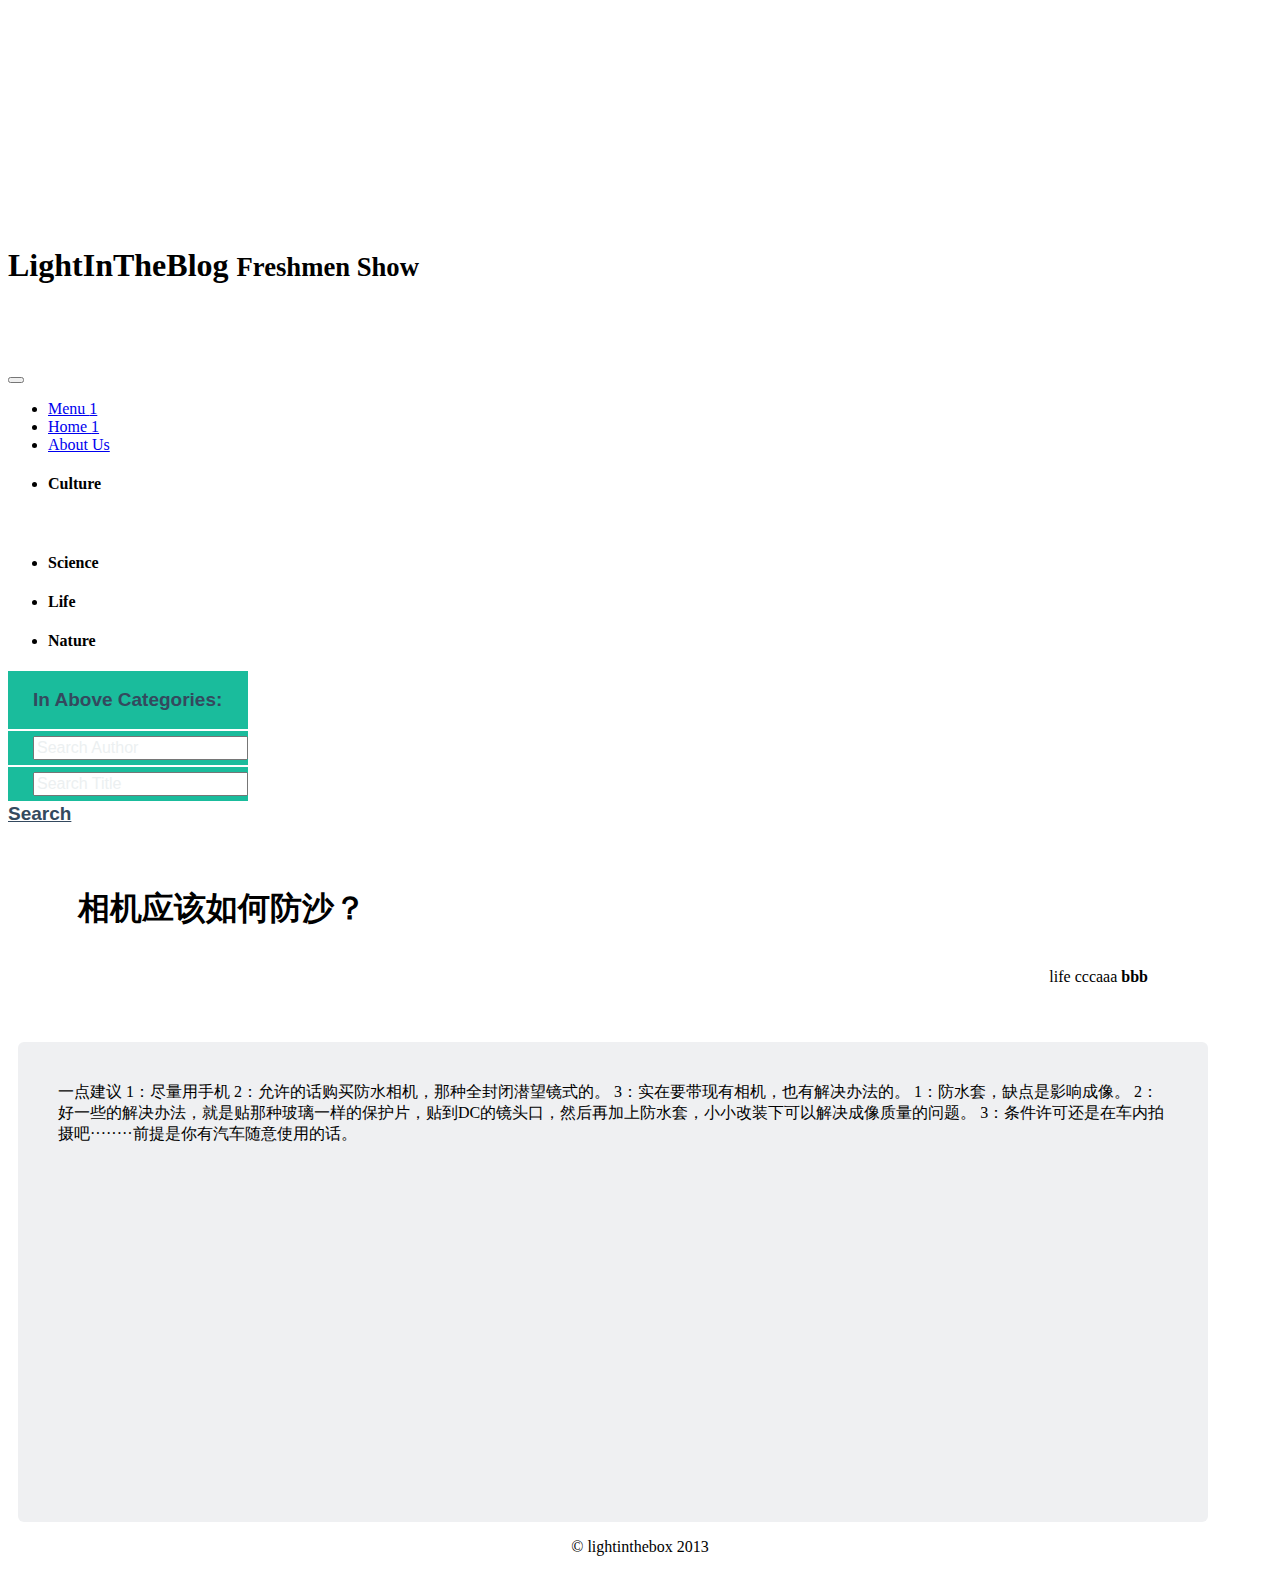
==== template/article/article.html @ 081f71cb "change something" ====
<!DOCTYPE html>
<html lang="en">
  <head>
    <meta charset="utf-8">
    <title>LightInTheBlog-FreshmenShow</title>
    <meta name="viewport" content="width=device-width, initial-scale=1.0">

    <!-- Loading Bootstrap -->
    <link href="bootstrap/css/bootstrap.css" rel="stylesheet">

    <!-- Loading Flat UI -->
    <link href="css/flat-ui.css" rel="stylesheet">

    <!-- HTML5 shim, for IE6-8 support of HTML5 elements. All other JS at the end of file. -->
    <!--[if lt IE 9]>
      <script src="js/html5shiv.js"></script>
    <![endif]-->
        <style>
            .container, .navbar-static-top .container, .navbar-fixed-top .container, .navbar-fixed-bottom .container {
                width: 1200px;
            }
            .span15{
                width:1200px;
            }
            
            .demo-logo .logo {
                background: url("images/icons/Book.png") no-repeat scroll center 0 / 200px 200px transparent;
                height: 200px;
                margin: 0 auto 26px;
                overflow: hidden;
                text-indent: -9999em;
                width: 256px;
            }
            .demo-headline{
                padding-bottom: 60px;
            }
            .demo-filter{
                width:240px;
            }
            
            
            .todo li:first-child {
                -webkit-border-radius: 6px 6px 0 0;
                -moz-border-radius: 6px 6px 0 0;
                border-radius: 6px 6px 0 0;
                padding-bottom: 18px;
            }
            .search-spacer {
                padding: 18px 25px;
                background-color: #1ABC9C;
                font: 19px Lato, sans-serif;
                font-weight: bold;
                color: #34495e;
            }
            .search-field .todo-search {
                border-radius: 0;
                padding: 5px 25px;
                margin: 2px 0;
                background: #1abc9c;
            }
            input.todo-search-field{
                font-size: 16px;
            }
            .todo-search:before {
                content: '';
            }
            .search-field .btn{
                -webkit-border-radius: 0 0 6px 6px;
                -moz-border-radius: 0 0 6px 6px;
                border-radius: 0 0 6px 6px;
                color: #34495e;
                font: 19px Lato, sans-serif;
                font-weight: bold;
            }
            input[type="search"]::-webkit-input-placeholder {
              color: #ECF0F1;
            }
            input[type="search"]:-moz-placeholder {
              color: #ECF0F1;
            }
            input[type="search"]:-ms-input-placeholder {
              color: #ECF0F1;
            }​
            .demo-tiles .span12 .span3{
                width: 293px;
                margin: 0 10px 10px 10px;
            }
            .container-fluid{
                padding-left: 10px;
                padding-right: 0;
            }
            .hero-unit{
                padding: 40px 60px 90px 60px;
            }
            .row-fluid .offset6 {
                float:right;
            }
            section.content{
                background-color: #eff0f2;
                border-radius:6px;
                padding: 40px;
                min-height: 400px;
            }
            footer {
                text-align: center;
            }
            </style>
  </head>
<body>
    <div class="container">
        <div class="demo-headline">
            <h1 class="demo-logo">
              <div class="logo"></div>
              LightInTheBlog
              <small>Freshmen Show</small>
            </h1>
        </div> <!-- /demo-headline -->

        <div class="row demo-row">
            <div class="span15">
              <div class="navbar navbar-inverse">
                <div class="navbar-inner">
                  <div class="container">
                    <button type="button" class="btn btn-navbar" data-toggle="collapse" data-target="#nav-collapse-01"></button>
                    <div class="nav-collapse collapse" id="nav-collapse-01">
                      <ul class="nav">
                        <li>
                          <a href="#fakelink">
                            Menu
                            <span class="navbar-unread">1</span>
                          </a>
                        </li>
                        <li class="active">
                          <a href="#fakelink">
                            Home
                            <span class="navbar-unread">1</span>
                          </a>
                        </li>
                        <li>
                          <a href="#fakelink">
                            About Us
                          </a>
                        </li>
                      </ul>
                    </div><!--/.nav -->
                  </div>
                </div>
              </div>
            </div>
        </div> <!-- /row -->
        
        <div class="row demo-tiles">
            <div class="span3 demo-filter">
                <div class="todo mrm">
                    
                    <ul>
                        <li class="">
                            <div class="todo-content">
                                <h4 class="todo-name">
                                    <strong>Culture</strong>
                                </h4>
                            </div>
                        </li>
                        
                        <li class="">
                            <div class="todo-content">
                                <h4 class="todo-name">
                                    <strong>Science</strong>
                                </h4>
                            </div>
                        </li>
                        
                        <li class="">
                            <div class="todo-content">
                                <h4 class="todo-name">
                                    <strong>Life</strong>
                                </h4>
                            </div>
                        </li>
                        
                        <li class="">
                            <div class="todo-content">
                                <h4 class="todo-name">
                                    <strong>Nature</strong>
                                </h4>
                            </div>
                        </li>
                    </ul>
                    <div class="search-field">
                        <div class="search-spacer">
                            In Above Categories:
                        </div>
                        <div class="todo-search">
                            <input type="search" placeholder="Search Author" value="" class="todo-search-field">
                        </div>
                        <div class="todo-search">
                            <input type="search" placeholder="Search Title" value="" class="todo-search-field">
                        </div>
                        <a href="#" class="btn btn-primary btn-block btn-large">Search</a>
                    </div>
                </div>
            </div>
            <div class="span12">
                <div class="container-fluid">
                  <div class="row-fluid">
                    <article class="span12">
                      <div class="hero-unit">
                        <p class="error none text-error"></p>
                        <h1 class="caption">相机应该如何防沙？</h1>
                        <p class="author offset6">
                          <span class="small">aaa</span>
                          <strong class="text"> bbb               
                          </strong>
                        </p>
                        <p class="category offset6">
                          <span class="small">life</span>
                          <span class="text">ccc</span>
                        </p>
                      </div>
                      <section class="content">
                        一点建议
                        1：尽量用手机
                        2：允许的话购买防水相机，那种全封闭潜望镜式的。
                        3：实在要带现有相机，也有解决办法的。
                        1：防水套，缺点是影响成像。
                        2：好一些的解决办法，就是贴那种玻璃一样的保护片，贴到DC的镜头口，然后再加上防水套，小小改装下可以解决成像质量的问题。
                        3：条件许可还是在车内拍摄吧········前提是你有汽车随意使用的话。                      
                      </section><!--/span-->            
                    </article><!--/span-->
                  </div><!--/row-->
            </div>
        </div>
        </div> <!-- /tiles -->
    </div>
    <footer>
        <p>&copy; lightinthebox 2013</p>
    </footer>
    <!-- Load JS here for greater good =============================-->
    <script src="js/jquery-1.8.3.min.js"></script>
    <script src="js/application.js"></script>
  </body>
</html>
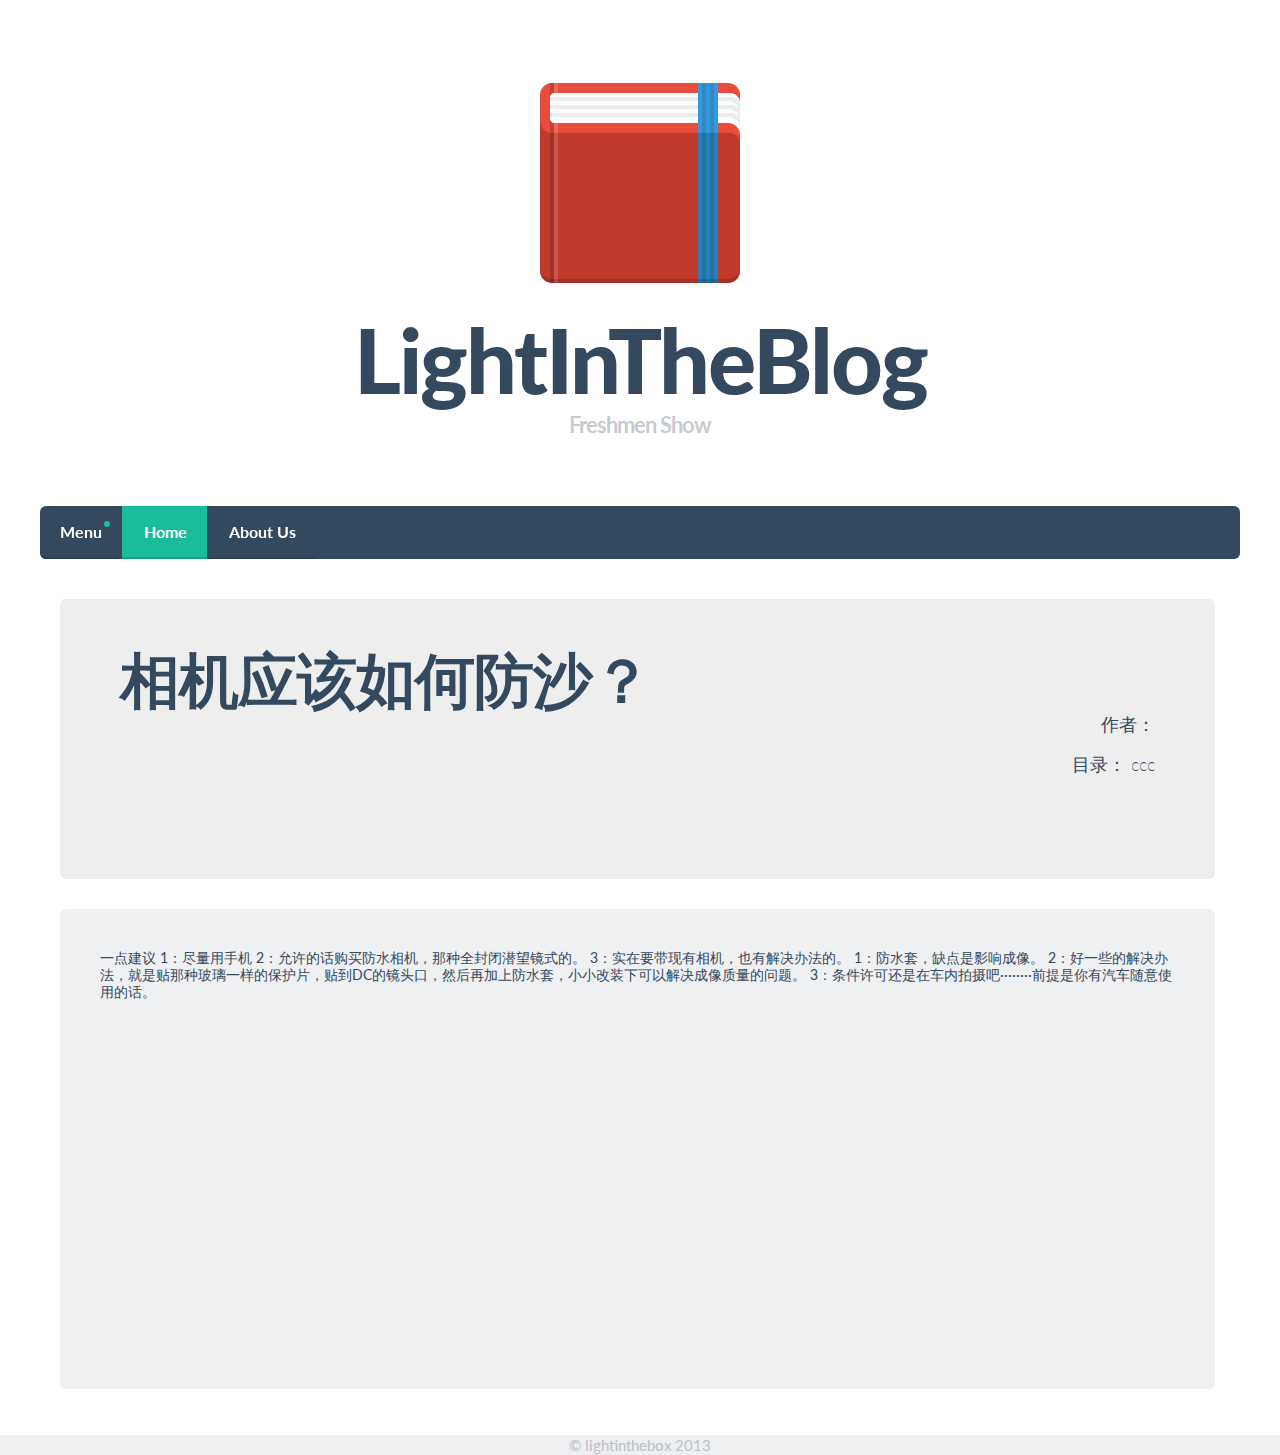
==== commit 2853aaeb: "change" ====
--- a/template/article/article.html
+++ b/template/article/article.html
@@ -6,105 +6,16 @@
     <meta name="viewport" content="width=device-width, initial-scale=1.0">
 
     <!-- Loading Bootstrap -->
-    <link href="bootstrap/css/bootstrap.css" rel="stylesheet">
+    <link href="../lib/css/bootstrap.css" rel="stylesheet">
 
     <!-- Loading Flat UI -->
-    <link href="css/flat-ui.css" rel="stylesheet">
+    <link href="../lib/css/flat-ui.css" rel="stylesheet">
 
     <!-- HTML5 shim, for IE6-8 support of HTML5 elements. All other JS at the end of file. -->
     <!--[if lt IE 9]>
       <script src="js/html5shiv.js"></script>
     <![endif]-->
-        <style>
-            .container, .navbar-static-top .container, .navbar-fixed-top .container, .navbar-fixed-bottom .container {
-                width: 1200px;
-            }
-            .span15{
-                width:1200px;
-            }
-            
-            .demo-logo .logo {
-                background: url("images/icons/Book.png") no-repeat scroll center 0 / 200px 200px transparent;
-                height: 200px;
-                margin: 0 auto 26px;
-                overflow: hidden;
-                text-indent: -9999em;
-                width: 256px;
-            }
-            .demo-headline{
-                padding-bottom: 60px;
-            }
-            .demo-filter{
-                width:240px;
-            }
-            
-            
-            .todo li:first-child {
-                -webkit-border-radius: 6px 6px 0 0;
-                -moz-border-radius: 6px 6px 0 0;
-                border-radius: 6px 6px 0 0;
-                padding-bottom: 18px;
-            }
-            .search-spacer {
-                padding: 18px 25px;
-                background-color: #1ABC9C;
-                font: 19px Lato, sans-serif;
-                font-weight: bold;
-                color: #34495e;
-            }
-            .search-field .todo-search {
-                border-radius: 0;
-                padding: 5px 25px;
-                margin: 2px 0;
-                background: #1abc9c;
-            }
-            input.todo-search-field{
-                font-size: 16px;
-            }
-            .todo-search:before {
-                content: '';
-            }
-            .search-field .btn{
-                -webkit-border-radius: 0 0 6px 6px;
-                -moz-border-radius: 0 0 6px 6px;
-                border-radius: 0 0 6px 6px;
-                color: #34495e;
-                font: 19px Lato, sans-serif;
-                font-weight: bold;
-            }
-            input[type="search"]::-webkit-input-placeholder {
-              color: #ECF0F1;
-            }
-            input[type="search"]:-moz-placeholder {
-              color: #ECF0F1;
-            }
-            input[type="search"]:-ms-input-placeholder {
-              color: #ECF0F1;
-            }​
-            .demo-tiles .span12 .span3{
-                width: 293px;
-                margin: 0 10px 10px 10px;
-            }
-            .container-fluid{
-                padding-left: 10px;
-                padding-right: 0;
-            }
-            .hero-unit{
-                padding: 40px 60px 90px 60px;
-            }
-            .row-fluid .offset6 {
-                float:right;
-            }
-            section.content{
-                background-color: #eff0f2;
-                border-radius:6px;
-                padding: 40px;
-                min-height: 400px;
-            }
-            footer {
-                text-align: center;
-            }
-            </style>
+    <link rel="stylesheet" href="article.css">
   </head>
 <body>
     <div class="container">
@@ -150,93 +61,36 @@
         </div> <!-- /row -->
         
         <div class="row demo-tiles">
-            <div class="span3 demo-filter">
-                <div class="todo mrm">
-                    
-                    <ul>
-                        <li class="">
-                            <div class="todo-content">
-                                <h4 class="todo-name">
-                                    <strong>Culture</strong>
-                                </h4>
-                            </div>
-                        </li>
-                        
-                        <li class="">
-                            <div class="todo-content">
-                                <h4 class="todo-name">
-                                    <strong>Science</strong>
-                                </h4>
-                            </div>
-                        </li>
-                        
-                        <li class="">
-                            <div class="todo-content">
-                                <h4 class="todo-name">
-                                    <strong>Life</strong>
-                                </h4>
-                            </div>
-                        </li>
-                        
-                        <li class="">
-                            <div class="todo-content">
-                                <h4 class="todo-name">
-                                    <strong>Nature</strong>
-                                </h4>
-                            </div>
-                        </li>
-                    </ul>
-                    <div class="search-field">
-                        <div class="search-spacer">
-                            In Above Categories:
-                        </div>
-                        <div class="todo-search">
-                            <input type="search" placeholder="Search Author" value="" class="todo-search-field">
-                        </div>
-                        <div class="todo-search">
-                            <input type="search" placeholder="Search Title" value="" class="todo-search-field">
-                        </div>
-                        <a href="#" class="btn btn-primary btn-block btn-large">Search</a>
-                    </div>
-                </div>
-            </div>
-            <div class="span12">
-                <div class="container-fluid">
-                  <div class="row-fluid">
-                    <article class="span12">
-                      <div class="hero-unit">
-                        <p class="error none text-error"></p>
-                        <h1 class="caption">相机应该如何防沙？</h1>
-                        <p class="author offset6">
-                          <span class="small">aaa</span>
-                          <strong class="text"> bbb               
-                          </strong>
-                        </p>
-                        <p class="category offset6">
-                          <span class="small">life</span>
-                          <span class="text">ccc</span>
-                        </p>
-                      </div>
-                      <section class="content">
-                        一点建议
-                        1：尽量用手机
-                        2：允许的话购买防水相机，那种全封闭潜望镜式的。
-                        3：实在要带现有相机，也有解决办法的。
-                        1：防水套，缺点是影响成像。
-                        2：好一些的解决办法，就是贴那种玻璃一样的保护片，贴到DC的镜头口，然后再加上防水套，小小改装下可以解决成像质量的问题。
-                        3：条件许可还是在车内拍摄吧········前提是你有汽车随意使用的话。                      
-                      </section><!--/span-->            
-                    </article><!--/span-->
-                  </div><!--/row-->
-            </div>
-        </div>
+            <article>
+              <div class="hero-unit">
+                <p class="error none text-error"></p>
+                <h1 class="caption">相机应该如何防沙？</h1>
+                <p class="author offset6">
+                  <span class="small">作者：</span>
+                  <strong class="text"></strong>
+                </p>
+                <p class="category offset6">
+                  <span class="small">目录：</span>
+                  <span class="text">ccc</span>
+                </p>
+              </div>
+              <section class="content">
+                一点建议
+                1：尽量用手机
+                2：允许的话购买防水相机，那种全封闭潜望镜式的。
+                3：实在要带现有相机，也有解决办法的。
+                1：防水套，缺点是影响成像。
+                2：好一些的解决办法，就是贴那种玻璃一样的保护片，贴到DC的镜头口，然后再加上防水套，小小改装下可以解决成像质量的问题。
+                3：条件许可还是在车内拍摄吧········前提是你有汽车随意使用的话。                      
+              </section><!--/span-->            
+            </article><!--/span-->
         </div> <!-- /tiles -->
     </div>
     <footer>
         <p>&copy; lightinthebox 2013</p>
     </footer>
     <!-- Load JS here for greater good =============================-->
-    <script src="js/jquery-1.8.3.min.js"></script>
-    <script src="js/application.js"></script>
+    <script src="../lib/js/jquery.js"></script>    
+    <script src="article.js"></script>
   </body>
 </html>
--- a/template/lib/css/flat-ui.css
+++ b/template/lib/css/flat-ui.css
@@ -0,0 +1,3859 @@
+@import url("https://fonts.googleapis.com/css?family=Lato:400,700,700italic,900,400italic,300");
+@font-face {
+  font-family: 'Flat-UI-Icons';
+  src: url('../fonts/Flat-UI-Icons.eot');
+  src: url('../fonts/Flat-UI-Icons.eot?#iefix') format('embedded-opentype'), url('../fonts/Flat-UI-Icons.woff') format('woff'), url('../fonts/Flat-UI-Icons.ttf') format('truetype'), url('../fonts/Flat-UI-Icons.svg#Flat-UI-Icons') format('svg');
+  font-weight: normal;
+  font-style: normal;
+}
+/* Use the following CSS code if you want to use data attributes for inserting your icons */
+[data-icon]:before {
+  font-family: 'Flat-UI-Icons';
+  content: attr(data-icon);
+  speak: none;
+  font-weight: normal;
+  font-variant: normal;
+  text-transform: none;
+  -webkit-font-smoothing: antialiased;
+}
+/* Use the following CSS code if you want to have a class per icon */
+/*
+Instead of a list of all class selectors,
+you can use the generic selector below, but it's slower:
+[class*="fui-"] {
+*/
+.fui-arrow-right,
+.fui-arrow-left,
+.fui-cmd,
+.fui-check-inverted,
+.fui-heart,
+.fui-location,
+.fui-plus,
+.fui-check,
+.fui-cross,
+.fui-list,
+.fui-new,
+.fui-video,
+.fui-photo,
+.fui-volume,
+.fui-time,
+.fui-eye,
+.fui-chat,
+.fui-search,
+.fui-user,
+.fui-mail,
+.fui-lock,
+.fui-gear,
+.fui-radio-unchecked,
+.fui-radio-checked,
+.fui-checkbox-unchecked,
+.fui-checkbox-checked,
+.fui-calendar-solid,
+.fui-pause,
+.fui-play,
+.fui-check-inverted-2 {
+  display: inline-block;
+  font-family: 'Flat-UI-Icons';
+  speak: none;
+  font-style: normal;
+  font-weight: normal;
+  font-variant: normal;
+  text-transform: none;
+  -webkit-font-smoothing: antialiased;
+}
+.fui-arrow-right:before {
+  content: "\e02c";
+}
+.fui-arrow-left:before {
+  content: "\e02d";
+}
+.fui-cmd:before {
+  content: "\e02f";
+}
+.fui-check-inverted:before {
+  content: "\e006";
+}
+.fui-heart:before {
+  content: "\e007";
+}
+.fui-location:before {
+  content: "\e008";
+}
+.fui-plus:before {
+  content: "\e009";
+}
+.fui-check:before {
+  content: "\e00a";
+}
+.fui-cross:before {
+  content: "\e00b";
+}
+.fui-list:before {
+  content: "\e00c";
+}
+.fui-new:before {
+  content: "\e00d";
+}
+.fui-video:before {
+  content: "\e00e";
+}
+.fui-photo:before {
+  content: "\e00f";
+}
+.fui-volume:before {
+  content: "\e010";
+}
+.fui-time:before {
+  content: "\e011";
+}
+.fui-eye:before {
+  content: "\e012";
+}
+.fui-chat:before {
+  content: "\e013";
+}
+.fui-search:before {
+  content: "\e01c";
+}
+.fui-user:before {
+  content: "\e01d";
+}
+.fui-mail:before {
+  content: "\e01e";
+}
+.fui-lock:before {
+  content: "\e01f";
+}
+.fui-gear:before {
+  content: "\e024";
+}
+.fui-radio-unchecked:before {
+  content: "\e02b";
+}
+.fui-radio-checked:before {
+  content: "\e032";
+}
+.fui-checkbox-unchecked:before {
+  content: "\e033";
+}
+.fui-checkbox-checked:before {
+  content: "\e034";
+}
+.fui-calendar-solid:before {
+  content: "\e022";
+}
+.fui-pause:before {
+  content: "\e03b";
+}
+.fui-play:before {
+  content: "\e03c";
+}
+.fui-check-inverted-2:before {
+  content: "\e000";
+}
+/* 62px */
+/* 52px */
+/* 40px */
+/* 29px */
+/* 28px */
+/* 24px */
+.inline-block {
+  display: inline-block;
+  zoom: 1;
+  *display: inline;
+}
+.clearfix {
+  *zoom: 1;
+}
+.clearfix:before,
+.clearfix:after {
+  display: table;
+  content: "";
+}
+.clearfix:after {
+  clear: both;
+}
+.drop-ie-gradient {
+  filter: unquote("progid:DXImageTransform.Microsoft.gradient(enabled = false)");
+}
+.dropdown-arrow-inverse {
+  border-bottom-color: #34495e !important;
+  border-top-color: #34495e !important;
+}
+.demo-headline {
+  padding: 73px 0 110px;
+  text-align: center;
+}
+.demo-logo {
+  font-size: 90px;
+  font-weight: 900;
+  letter-spacing: -2px;
+  line-height: 100px;
+}
+.demo-logo small {
+  color: rgba(52, 73, 94, 0.30000000000000004);
+  display: block;
+  font-size: 22px;
+  font-weight: 700;
+  letter-spacing: -1px;
+  padding-top: 5px;
+}
+.demo-row {
+  margin-bottom: 20px;
+}
+.demo-panel-title {
+  margin-bottom: 20px;
+  padding-top: 20px;
+}
+.demo-panel-title small {
+  color: #798795;
+  font-size: inherit;
+  font-weight: 400;
+}
+.demo-navigation {
+  margin-bottom: -4px;
+  margin-top: -10px;
+}
+.demo-pager {
+  margin-top: -10px;
+}
+.demo-tooltips {
+  height: 126px;
+}
+.demo-tooltips .tooltip {
+  left: -8px !important;
+  position: relative !important;
+  top: -8px !important;
+}
+.demo-headings {
+  margin-bottom: 12px;
+}
+.demo-tiles {
+  margin-bottom: 46px;
+}
+.demo-icons {
+  font-size: 32px;
+  margin-left: -20px;
+  padding-left: 20px;
+}
+.demo-icons .demo-content {
+  margin: 0 0 0 -35px;
+}
+.demo-icons .demo-content > span {
+  display: inline-block;
+  margin: 0 0 32px 35px;
+  width: 24px;
+  font-size: 24px;
+}
+.demo-icons-tooltip {
+  bottom: 0;
+  color: #c2c8cf;
+  font-size: 12px;
+  left: 100%;
+  margin-left: 0 !important;
+  position: absolute;
+  width: 80px;
+}
+.demo-illustrations .demo-content {
+  margin: 0 0 0 -40px;
+  padding-top: 20px;
+  *zoom: 1;
+}
+.demo-illustrations .demo-content:before,
+.demo-illustrations .demo-content:after {
+  display: table;
+  content: "";
+}
+.demo-illustrations .demo-content:after {
+  clear: both;
+}
+.demo-illustrations .demo-content > div {
+  float: left;
+  width: 100px;
+  height: 100px;
+  margin: 0 0 40px 40px;
+  text-align: center;
+}
+.demo-illustrations img {
+  display: inline-block;
+  max-height: 100px;
+  max-width: 100px;
+  vertical-align: baseline;
+}
+.demo-samples {
+  margin-bottom: 46px;
+}
+.demo-video {
+  padding-top: 95px;
+  -webkit-border-radius: 6px;
+  -moz-border-radius: 6px;
+  border-radius: 6px;
+}
+.demo-download-section {
+  float: none;
+  margin: 0 auto;
+  padding: 60px 0 90px 20px;
+  text-align: center;
+}
+.demo-download-section [class*='fui-'] {
+  margin: 3px 0 -3px;
+}
+.demo-download {
+  background-color: #ebedef;
+  height: 120px;
+  margin: 0 auto 32px;
+  padding: 40px 28px 30px 32px;
+  text-align: center;
+  width: 130px;
+  -webkit-border-radius: 50%;
+  -moz-border-radius: 50%;
+  border-radius: 50%;
+}
+.demo-download img {
+  height: 104px;
+  width: 82px;
+}
+.demo-download-text {
+  font-size: 15px;
+  padding: 20px 0;
+  text-align: center;
+}
+.demo-text-box a:hover {
+  color: #1abc9c;
+}
+.demo-browser {
+  background: #2c3e50 url(../images/demo/browser.png) 0 0 no-repeat;
+  background-size: 659px 42px;
+  color: #ffffff;
+  margin: 0 41px 140px 0;
+  padding-top: 42px;
+  -webkit-border-radius: 0 0 6px 6px;
+  -moz-border-radius: 0 0 6px 6px;
+  border-radius: 0 0 6px 6px;
+}
+.demo-browser-side {
+  float: left;
+  padding: 22px 20px;
+  width: 111px;
+}
+.demo-browser-side > h5 {
+  margin-bottom: 3px;
+  text-transform: none;
+}
+.demo-browser-side > h6 {
+  font-size: 11px;
+  font-weight: 300;
+  line-height: 18px;
+  margin-top: 3px;
+  text-transform: none;
+}
+.demo-browser-author {
+  background: url(../images/demo/browser-author.jpg) center center no-repeat;
+  border: 3px solid #ffffff;
+  display: block;
+  height: 84px;
+  margin: 0 auto;
+  width: 84px;
+  -webkit-border-radius: 50%;
+  -moz-border-radius: 50%;
+  border-radius: 50%;
+}
+.demo-browser-action {
+  padding: 30px 0 12px;
+}
+.demo-browser-action > .btn {
+  padding: 9px 0 10px 11px !important;
+  text-align: left;
+  -webkit-border-radius: 3px;
+  -moz-border-radius: 3px;
+  border-radius: 3px;
+}
+.demo-browser-action > .btn:before {
+  color: #ffffff;
+  content: '\e009';
+  font-size: 16px;
+  font-family: 'Flat-UI-Icons';
+  font-weight: 300;
+  margin-right: 12px;
+  position: relative;
+  top: 1px;
+  -webkit-font-smoothing: antialiased;
+}
+.demo-browser-content {
+  background-color: #34495e;
+  overflow: hidden;
+  padding: 21px 0 0 20px;
+  -webkit-border-radius: 0 0 6px;
+  -moz-border-radius: 0 0 6px;
+  border-radius: 0 0 6px;
+}
+.demo-browser-content > img {
+  border: 6px solid #ffffff;
+  float: left;
+  margin: 0 15px 20px 0;
+  width: 134px;
+}
+@media only screen and (-webkit-min-device-pixel-ratio: 2), only screen and (-webkit-min-device-pixel-ratio: 1.5), only screen and (-moz-min-device-pixel-ratio: 2), only screen and (-o-min-device-pixel-ratio: 3/2), only screen and (-o-min-device-pixel-ratio: 2/1), only screen and (min--moz-device-pixel-ratio: 1.5), only screen and (min-device-pixel-ratio: 1.5), only screen and (min-device-pixel-ratio: 2) {
+  .logo {
+    background-image: url(../images/demo/logo-mask-2x.png);
+  }
+  .demo-browser {
+    background-image: url(../images/demo/browser-2x.png);
+  }
+}
+body {
+  color: #34495e;
+  font-family: "Lato", sans-serif;
+  font-size: 14px;
+  line-height: 1.231;
+}
+input,
+button,
+select,
+textarea {
+  font-family: "Lato", sans-serif;
+  font-size: 14px;
+}
+a {
+  color: #16a085;
+  text-decoration: underline;
+  -webkit-transition: 0.25s;
+  -moz-transition: 0.25s;
+  -o-transition: 0.25s;
+  transition: 0.25s;
+  -webkit-backface-visibility: hidden;
+}
+a:hover {
+  color: #1abc9c;
+  text-decoration: none;
+}
+h1 {
+  font-size: 32px;
+  font-weight: 900;
+}
+h2 {
+  font-size: 26px;
+  font-weight: 700;
+  margin-bottom: 2px;
+}
+h3 {
+  font-size: 24px;
+  font-weight: 700;
+  margin-bottom: 4px;
+  margin-top: 2px;
+}
+h4 {
+  font-size: 18px;
+  font-weight: 500;
+  margin-top: 4px;
+}
+h5 {
+  font-size: 16px;
+  font-weight: 500;
+  text-transform: uppercase;
+}
+h6 {
+  font-size: 13px;
+  font-weight: 500;
+  text-transform: uppercase;
+}
+.btn,
+.btn-group > .btn,
+.btn-group > .dropdown-menu,
+.btn-group > .popover {
+  font-size: 14.994px;
+  /* 15px */
+
+  font-weight: 500;
+}
+.btn {
+  border: none;
+  background: #bdc3c7;
+  color: #ffffff;
+  padding: 9px 12px 10px;
+  line-height: 22px;
+  text-decoration: none;
+  text-shadow: none;
+  -webkit-border-radius: 6px;
+  -moz-border-radius: 6px;
+  border-radius: 6px;
+  -webkit-box-shadow: none;
+  -moz-box-shadow: none;
+  box-shadow: none;
+  -webkit-transition: 0.25s;
+  -moz-transition: 0.25s;
+  -o-transition: 0.25s;
+  transition: 0.25s;
+  -webkit-backface-visibility: hidden;
+}
+.btn:hover,
+.btn:focus,
+.btn-group:focus .btn.dropdown-toggle {
+  background-color: #cacfd2;
+  color: #ffffff;
+  outline: none;
+  -webkit-transition: 0.25s;
+  -moz-transition: 0.25s;
+  -o-transition: 0.25s;
+  transition: 0.25s;
+  -webkit-backface-visibility: hidden;
+}
+.btn:active,
+.btn-group.open .btn.dropdown-toggle,
+.btn.active {
+  background-color: #a1a6a9;
+  color: rgba(255, 255, 255, 0.75);
+  -webkit-box-shadow: none;
+  -moz-box-shadow: none;
+  box-shadow: none;
+}
+.btn.disabled,
+.btn[disabled] {
+  background-color: #bdc3c7;
+  color: rgba(255, 255, 255, 0.75);
+  -webkit-box-shadow: none;
+  -moz-box-shadow: none;
+  box-shadow: none;
+  opacity: 0.7;
+  filter: alpha(opacity=70);
+}
+.btn.btn-large {
+  font-size: 16.996px;
+  /* 17px */
+
+  line-height: 20px;
+  padding: 12px 18px 13px;
+}
+.btn.btn-large > [class^="fui-"] {
+  top: 0;
+}
+.btn.btn-large > [class^="fui-"].pull-right {
+  margin-right: -2px;
+}
+.btn.btn-primary {
+  background-color: #1abc9c;
+}
+.btn.btn-primary:hover,
+.btn.btn-primary:focus,
+.btn-group:focus .btn.btn-primary.dropdown-toggle {
+  background-color: #48c9b0;
+}
+.btn.btn-primary:active,
+.btn-group.open .btn.btn-primary.dropdown-toggle,
+.btn.btn-primary.active {
+  background-color: #16a085;
+}
+.btn.btn-info {
+  background-color: #3498db;
+}
+.btn.btn-info:hover,
+.btn.btn-info:focus,
+.btn-group:focus .btn.btn-info.dropdown-toggle {
+  background-color: #5dade2;
+}
+.btn.btn-info:active,
+.btn-group.open .btn.btn-info.dropdown-toggle,
+.btn.btn-info.active {
+  background-color: #2c81ba;
+}
+.btn.btn-danger {
+  background-color: #e74c3c;
+}
+.btn.btn-danger:hover,
+.btn.btn-danger:focus,
+.btn-group:focus .btn.btn-danger.dropdown-toggle {
+  background-color: #ec7063;
+}
+.btn.btn-danger:active,
+.btn-group.open .btn.btn-danger.dropdown-toggle,
+.btn.btn-danger.active {
+  background-color: #c44133;
+}
+.btn.btn-success {
+  background-color: #2ecc71;
+}
+.btn.btn-success:hover,
+.btn.btn-success:focus,
+.btn-group:focus .btn.btn-success.dropdown-toggle {
+  background-color: #58d68d;
+}
+.btn.btn-success:active,
+.btn-group.open .btn.btn-success.dropdown-toggle,
+.btn.btn-success.active {
+  background-color: #27ad60;
+}
+.btn.btn-warning {
+  background-color: #f1c40f;
+}
+.btn.btn-warning:hover,
+.btn.btn-warning:focus,
+.btn-group:focus .btn.btn-warning.dropdown-toggle {
+  background-color: #f5d313;
+}
+.btn.btn-warning:active,
+.btn-group.open .btn.btn-warning.dropdown-toggle,
+.btn.btn-warning.active {
+  background-color: #cda70d;
+}
+.btn.btn-inverse {
+  background-color: #34495e;
+}
+.btn.btn-inverse:hover,
+.btn.btn-inverse:focus,
+.btn-group:focus .btn.btn-inverse.dropdown-toggle {
+  background-color: #415b76;
+}
+.btn.btn-inverse:active,
+.btn-group.open .btn.btn-inverse.dropdown-toggle,
+.btn.btn-inverse.active {
+  background-color: #2c3e50;
+}
+.btn > [class^="fui-"] {
+  margin: 0 4px;
+  position: relative;
+  top: 1px;
+  vertical-align: top;
+  display: inline-block;
+  zoom: 1;
+  *display: inline;
+}
+.btn > [class^="fui-"].pull-right {
+  margin-right: 0px;
+}
+.btn-toolbar .btn.active {
+  color: #ffffff;
+}
+.btn-toolbar .btn:first-child {
+  -webkit-border-radius: 6px 0 0 6px;
+  -moz-border-radius: 6px 0 0 6px;
+  border-radius: 6px 0 0 6px;
+}
+.btn-toolbar .btn:last-child {
+  -webkit-border-radius: 0 6px 6px 0;
+  -moz-border-radius: 0 6px 6px 0;
+  border-radius: 0 6px 6px 0;
+}
+.btn-toolbar .btn > [class^="fui-"] {
+  font-size: 16px;
+  top: 0;
+}
+.btn-tip {
+  font-weight: 300;
+  padding-left: 10px;
+}
+.btn-group > .btn {
+  border-radius: 0;
+  text-align: center;
+}
+.btn-group > .btn:active + .btn,
+.btn-group > .btn.active + .btn {
+  border-left-color: transparent;
+}
+.btn-group > .btn:first-of-type {
+  border-top-left-radius: 6px;
+  border-bottom-left-radius: 6px;
+}
+.btn-group > .btn:last-of-type {
+  border-top-right-radius: 6px;
+  border-bottom-right-radius: 6px;
+}
+.btn-group > .btn + .btn {
+  margin-left: 0;
+}
+.btn-group > .btn + .dropdown-toggle {
+  border-left: 2px solid rgba(52, 73, 94, 0.15);
+  padding-left: 13px;
+  padding-right: 13px;
+  -webkit-box-shadow: none;
+  -moz-box-shadow: none;
+  box-shadow: none;
+}
+.btn-group > .btn + .dropdown-toggle .caret {
+  margin-left: 3px;
+  margin-right: 3px;
+}
+.btn-group > .btn.btn-huge + .dropdown-toggle .caret {
+  margin-left: 7px;
+  margin-right: 7px;
+}
+.btn-group > .btn.btn-small + .dropdown-toggle .caret {
+  margin-left: 0;
+  margin-right: 0;
+}
+.caret {
+  border-left-width: 6px;
+  border-right-width: 6px;
+  border-top-width: 8px;
+  border-bottom-color: #34495e;
+  border-style: solid;
+  border-bottom-style: none;
+  border-top-color: #34495e;
+  -webkit-transition: 0.25s;
+  -moz-transition: 0.25s;
+  -o-transition: 0.25s;
+  transition: 0.25s;
+  -webkit-backface-visibility: hidden;
+  -webkit-transform: scale(1.001);
+  -moz-transform: scale(1.001);
+  -ms-transform: scale(1.001);
+  -o-transform: scale(1.001);
+  transform: scale(1.001);
+}
+.dropup .caret,
+.dropup .btn-large .caret,
+.navbar-fixed-bottom .dropdown .caret {
+  border-bottom-width: 8px;
+}
+.btn-mini .caret,
+.btn-small .caret,
+.btn-large .caret {
+  margin-top: 7px;
+}
+.btn-large .caret {
+  border-top-width: 8px;
+  border-right-width: 6px;
+  border-left-width: 6px;
+}
+.navbar {
+  font-size: 15.988px;
+  /* 16px */
+
+}
+.navbar .brand {
+  border-radius: 6px 0 0 6px;
+  color: #526476;
+  font-size: 23.996px;
+  /* 24px */
+
+  font-weight: 700;
+  margin-left: 0;
+  padding: 23px 28px 24px 32px;
+  text-shadow: none;
+}
+.navbar .brand:hover,
+.navbar .brand:focus {
+  color: #1abc9c;
+}
+.navbar .brand[class*="fui-"] {
+  font-weight: normal;
+}
+.navbar .nav {
+  margin-right: 0;
+}
+.navbar .nav > li {
+  position: relative;
+}
+.navbar .nav > li:hover > ul {
+  opacity: 1;
+  top: 100%;
+  visibility: visible;
+  z-index: 100;
+  -webkit-transform: scale(1, 1);
+  display: block\9;
+}
+.navbar .nav > li.active > a,
+.navbar .nav > li.active > a:hover,
+.navbar .nav > li.active > a:focus {
+  background: none;
+  color: #1abc9c;
+  -webkit-box-shadow: none;
+  -moz-box-shadow: none;
+  box-shadow: none;
+}
+.navbar .nav > li > ul {
+  padding-top: 13px;
+  top: 80%;
+}
+.navbar .nav > li > ul:before {
+  content: "";
+  border-style: solid;
+  border-width: 0 9px 9px 9px;
+  border-color: transparent transparent #34495e transparent;
+  height: 0;
+  position: absolute;
+  left: 15px;
+  top: 5px;
+  width: 0;
+  -webkit-transform: rotate(360deg);
+}
+.navbar .nav > li > ul li:hover ul {
+  opacity: 1;
+  -webkit-transform: scale(1, 1);
+  visibility: visible;
+  display: block\9;
+}
+.navbar .nav > li > ul li ul {
+  left: 100%;
+}
+.navbar .nav > li > a {
+  color: #526476;
+  font-weight: 700;
+  font-size: 14.994px;
+  /* 15px */
+
+  padding: 29px 20px 27px;
+  text-shadow: none;
+  -webkit-transition: background-color .25s, color .25s, border-bottom-color .25s;
+  -moz-transition: background-color .25s, color .25s, border-bottom-color .25s;
+  -o-transition: background-color .25s, color .25s, border-bottom-color .25s;
+  transition: background-color .25s, color .25s, border-bottom-color .25s;
+  -webkit-backface-visibility: hidden;
+}
+.navbar .nav > li > a:hover,
+.navbar .nav > li > a:focus {
+  color: #1abc9c;
+}
+.navbar .nav > li > a[class*="fui-"] {
+  font-size: 24px;
+  font-weight: normal;
+}
+.navbar .nav > li > a > [class*="fui-"] {
+  font-size: 24px;
+  margin: -4px 0 0;
+  position: relative;
+  top: 4px;
+}
+.navbar .nav > li > a > [class*="fui-"] + * {
+  margin-left: 12px;
+}
+.navbar .nav > li:first-child > a {
+  -webkit-border-radius: 0 0 0 6px;
+  -moz-border-radius: 0 0 0 6px;
+  border-radius: 0 0 0 6px;
+}
+.navbar .nav ul {
+  border-radius: 4px;
+  left: 0;
+  list-style-type: none;
+  margin-left: 0;
+  opacity: 0;
+  position: absolute;
+  top: 0;
+  width: 234px;
+  z-index: -100;
+  -webkit-transform: scale(1, 0.99);
+  -webkit-transform-origin: 0 0;
+  visibility: hidden;
+  -webkit-transition: 0.3s ease-out;
+  -moz-transition: 0.3s ease-out;
+  -o-transition: 0.3s ease-out;
+  transition: 0.3s ease-out;
+  -webkit-backface-visibility: hidden;
+}
+.navbar .nav ul ul {
+  left: 95%;
+  padding-left: 5px;
+}
+.navbar .nav ul li {
+  background-color: #34495e;
+  padding: 0 3px 3px;
+  position: relative;
+}
+.navbar .nav ul li:first-child {
+  border-radius: 6px 6px 0 0;
+  padding-top: 3px;
+}
+.navbar .nav ul li:last-child {
+  border-radius: 0 0 6px 6px;
+}
+.navbar .nav ul li.active > a,
+.navbar .nav ul li.active > a:hover,
+.navbar .nav ul li.active > a:focus {
+  background-color: #1abc9c;
+  color: #ffffff;
+  padding-left: 9px;
+  padding-right: 9px;
+}
+.navbar .nav ul li.active + li > a {
+  padding-left: 9px;
+  padding-right: 9px;
+}
+.navbar .nav ul a {
+  border-radius: 2px;
+  color: #ffffff;
+  display: block;
+  font-size: 14px;
+  padding: 6px 9px;
+  text-decoration: none;
+}
+.navbar .nav ul a:hover {
+  background-color: #1abc9c;
+}
+.navbar .btn-navbar {
+  background: none;
+  border: none;
+  color: #34495e;
+  margin: 21px 15px 17px;
+  text-shadow: none;
+  -webkit-box-shadow: none;
+  -moz-box-shadow: none;
+  box-shadow: none;
+}
+.navbar .btn-navbar:hover,
+.navbar .btn-navbar:focus {
+  background: none;
+  color: #1abc9c;
+}
+.navbar .btn-navbar:before {
+  content: "\e00c";
+  font-family: "Flat-UI-Icons";
+  font-size: 21.994px;
+  font-style: normal;
+  font-weight: normal;
+  -webkit-font-smoothing: antialiased;
+}
+.navbar .btn-navbar .icon-bar {
+  display: none;
+}
+.navbar-inner {
+  background: #eceef0;
+  border: none;
+  padding-left: 0;
+  padding-right: 0;
+  -webkit-border-radius: 6px;
+  -moz-border-radius: 6px;
+  border-radius: 6px;
+  filter: unquote("progid:DXImageTransform.Microsoft.gradient(enabled = false)");
+  -webkit-box-shadow: none;
+  -moz-box-shadow: none;
+  box-shadow: none;
+}
+.navbar-inverse {
+  font-size: 16.996px;
+  /* 17px */
+
+}
+.navbar-inverse .navbar-inner {
+  background: #34495e;
+  filter: unquote("progid:DXImageTransform.Microsoft.gradient(enabled = false)");
+}
+.navbar-inverse .brand {
+  border-bottom: 2px solid #2c3e50;
+  border-right: 2px solid #2c3e50;
+  color: #ffffff;
+  padding: 10px 28px 11px 32px;
+}
+.navbar-inverse .btn-navbar {
+  color: #ffffff;
+  margin: 7px 10px;
+}
+.navbar-inverse .nav > li:first-child.active > a {
+  padding-left: 20px;
+}
+.navbar-inverse .nav > li:first-child > a {
+  border-left: none;
+}
+.navbar-inverse .nav > li.active > a,
+.navbar-inverse .nav > li.active > a:hover,
+.navbar-inverse .nav > li.active > a:focus {
+  background-color: #1abc9c;
+  border-bottom-color: #16a085;
+  border-left: none;
+  color: #ffffff;
+  padding-left: 22px;
+  -webkit-box-shadow: none;
+  -moz-box-shadow: none;
+  box-shadow: none;
+}
+.navbar-inverse .nav > li.active + li > a {
+  border-left: none;
+  padding-left: 22px;
+}
+.navbar-inverse .nav > li > a {
+  font-size: 16.002px;
+  /* 16px */
+
+  border-bottom: 2px solid #2c3e50;
+  border-left: 2px solid #2c3e50;
+  color: #ffffff;
+  padding: 16px 20px 15px;
+}
+.navbar-inverse .nav.pull-right > li > a {
+  border-radius: 0 6px 6px 0;
+}
+.navbar-unread,
+.navbar-new {
+  font-family: "Lato", sans-serif;
+  background-color: #1abc9c;
+  border-radius: 50%;
+  color: #ffffff;
+  font-size: 0;
+  font-weight: 700;
+  height: 6px;
+  line-height: 14px;
+  position: absolute;
+  right: 12px;
+  text-align: center;
+  top: 28px;
+  width: 6px;
+  z-index: 10;
+}
+.active .navbar-unread,
+.active .navbar-new {
+  background-color: #ffffff;
+  display: none;
+}
+.navbar-inverse .navbar-unread,
+.navbar-inverse .navbar-new {
+  top: 15px;
+}
+.navbar-new {
+  background-color: #e74c3c;
+  font-size: 12px;
+  line-height: 17px;
+  height: 18px;
+  margin: -9px -1px;
+  min-width: 16px;
+  padding: 0 1px;
+  width: auto;
+  -webkit-font-smoothing: subpixel-antialiased;
+}
+.navbar.navbar-inverse .nav li.dropdown.open > .dropdown-toggle {
+  background-color: #1abc9c;
+  border-bottom-color: #16a085;
+  color: #ffffff;
+}
+.navbar.navbar-inverse .nav li.dropdown.open > .dropdown-toggle .caret {
+  border-bottom-color: #ffffff !important;
+  border-top-color: #ffffff !important;
+}
+.navbar .nav li.dropdown.open > .dropdown-toggle {
+  background: none;
+  color: #1abc9c;
+}
+.navbar .nav li.dropdown.open > .dropdown-toggle .caret {
+  border-bottom-color: #1abc9c !important;
+  border-top-color: #1abc9c !important;
+}
+.navbar .nav li.dropdown.open .dropdown-menu {
+  opacity: 1;
+  top: 100%;
+  visibility: visible;
+  z-index: 1000;
+  -webkit-transform: none;
+}
+.navbar .nav li.dropdown > .dropdown-toggle {
+  outline: none;
+}
+.navbar .nav li.dropdown > .dropdown-toggle:hover .caret,
+.navbar .nav li.dropdown > .dropdown-toggle:focus .caret {
+  border-bottom-color: #1abc9c;
+  border-top-color: #1abc9c;
+}
+.navbar .nav li.dropdown > .dropdown-toggle .caret {
+  border-left-width: 6px;
+  border-right-width: 6px;
+  border-top-width: 8px;
+  border-bottom-color: #4c6a89;
+  border-top-color: #4c6a89;
+  margin-left: 10px;
+  margin-top: 7px;
+}
+.navbar .nav li.dropdown .dropdown-menu {
+  background-color: #34495e;
+  opacity: 0;
+  padding: 0;
+  visibility: hidden;
+}
+.navbar .nav li.dropdown .dropdown-menu:before {
+  display: none;
+}
+.navbar .nav li.dropdown .dropdown-menu:after {
+  border-bottom-color: #34495e;
+}
+.navbar .nav li.dropdown .dropdown-menu > li > a {
+  border-radius: 3px;
+  color: #ffffff;
+  padding: 6px 8px 8px;
+}
+.navbar .nav li.dropdown .dropdown-menu .divider {
+  background-color: #2c3e50;
+  border-bottom: none;
+  margin: 2px 0 5px;
+  padding: 0;
+  height: 2px;
+}
+.select {
+  display: inline-block;
+  margin-bottom: 10px;
+}
+[class*="span"] > .select[class*="span"] {
+  margin-left: 0;
+}
+.select[class*="span"] .btn {
+  width: 100%;
+  -webkit-box-sizing: border-box;
+  -moz-box-sizing: border-box;
+  box-sizing: border-box;
+}
+.select.select-block {
+  display: block;
+  float: none;
+  margin-left: 0;
+  width: auto;
+}
+.select.select-block .btn {
+  width: 100%;
+  -webkit-box-sizing: border-box;
+  -moz-box-sizing: border-box;
+  box-sizing: border-box;
+}
+.select .btn {
+  width: 220px;
+}
+.select .btn.btn-huge .filter-option {
+  left: 20px;
+  right: 40px;
+  top: 16px;
+}
+.select .btn.btn-huge .caret {
+  right: 20px;
+}
+.select .btn.btn-large .filter-option {
+  left: 18px;
+  right: 38px;
+  top: 12px;
+}
+.select .btn.btn-small .filter-option {
+  left: 13px;
+  right: 33px;
+  top: 7px;
+}
+.select .btn.btn-small .caret {
+  right: 13px;
+}
+.select .btn.btn-mini .filter-option {
+  left: 13px;
+  right: 33px;
+  top: 5px;
+}
+.select .btn.btn-mini .caret {
+  right: 13px;
+}
+.select .btn .filter-option {
+  height: 26px;
+  left: 13px;
+  overflow: hidden;
+  position: absolute;
+  right: 33px;
+  text-align: left;
+  top: 10px;
+}
+.select .btn .caret {
+  position: absolute;
+  right: 16px;
+}
+.select .btn .dropdown-toggle {
+  -webkit-border-radius: 6px;
+  -moz-border-radius: 6px;
+  border-radius: 6px;
+}
+.select .btn .dropdown-menu {
+  min-width: 100%;
+  -webkit-box-sizing: border-box;
+  -moz-box-sizing: border-box;
+  box-sizing: border-box;
+}
+.select .btn .dropdown-menu dt {
+  cursor: default;
+  display: block;
+  padding: 3px 20px;
+}
+.select .btn .dropdown-menu li:not(.disabled) > a:hover small {
+  color: rgba(255, 255, 255, 0.004);
+}
+.select .btn .dropdown-menu li > a {
+  min-height: 20px;
+}
+.select .btn .dropdown-menu li > a.opt {
+  padding-left: 35px;
+}
+.select .btn .dropdown-menu li small {
+  padding-left: 0.5em;
+}
+.select .btn .dropdown-menu li > dt small {
+  font-weight: normal;
+}
+.select .btn > .disabled,
+.select .btn .dropdown-menu li.disabled > a {
+  cursor: default;
+}
+.select .caret {
+  border-left-width: 6px;
+  border-right-width: 6px;
+  border-top-width: 8px;
+  border-bottom-color: #ffffff;
+  border-style: solid;
+  border-bottom-style: none;
+  border-top-color: #ffffff;
+  -webkit-transition: 0.25s;
+  -moz-transition: 0.25s;
+  -o-transition: 0.25s;
+  transition: 0.25s;
+  -webkit-backface-visibility: hidden;
+}
+textarea,
+input[type="text"],
+input[type="password"],
+input[type="datetime"],
+input[type="datetime-local"],
+input[type="date"],
+input[type="month"],
+input[type="time"],
+input[type="week"],
+input[type="number"],
+input[type="email"],
+input[type="url"],
+input[type="search"],
+input[type="tel"],
+input[type="color"],
+.uneditable-input {
+  border: 2px solid #bdc3c7;
+  color: #34495e;
+  font-family: "Lato", sans-serif;
+  font-size: 14px;
+  padding: 8px 5px;
+  height: 21px;
+  text-indent: 6px;
+  -webkit-appearance: none;
+  -webkit-border-radius: 6px;
+  -moz-border-radius: 6px;
+  border-radius: 6px;
+  -webkit-box-shadow: none;
+  -moz-box-shadow: none;
+  box-shadow: none;
+  -webkit-transition: border .25s linear, color .25s linear;
+  -moz-transition: border .25s linear, color .25s linear;
+  -o-transition: border .25s linear, color .25s linear;
+  transition: border .25s linear, color .25s linear;
+  -webkit-backface-visibility: hidden;
+}
+textarea:-moz-placeholder,
+input[type="text"]:-moz-placeholder,
+input[type="password"]:-moz-placeholder,
+input[type="datetime"]:-moz-placeholder,
+input[type="datetime-local"]:-moz-placeholder,
+input[type="date"]:-moz-placeholder,
+input[type="month"]:-moz-placeholder,
+input[type="time"]:-moz-placeholder,
+input[type="week"]:-moz-placeholder,
+input[type="number"]:-moz-placeholder,
+input[type="email"]:-moz-placeholder,
+input[type="url"]:-moz-placeholder,
+input[type="search"]:-moz-placeholder,
+input[type="tel"]:-moz-placeholder,
+input[type="color"]:-moz-placeholder,
+.uneditable-input:-moz-placeholder {
+  color: #b2bcc5;
+}
+textarea::-webkit-input-placeholder,
+input[type="text"]::-webkit-input-placeholder,
+input[type="password"]::-webkit-input-placeholder,
+input[type="datetime"]::-webkit-input-placeholder,
+input[type="datetime-local"]::-webkit-input-placeholder,
+input[type="date"]::-webkit-input-placeholder,
+input[type="month"]::-webkit-input-placeholder,
+input[type="time"]::-webkit-input-placeholder,
+input[type="week"]::-webkit-input-placeholder,
+input[type="number"]::-webkit-input-placeholder,
+input[type="email"]::-webkit-input-placeholder,
+input[type="url"]::-webkit-input-placeholder,
+input[type="search"]::-webkit-input-placeholder,
+input[type="tel"]::-webkit-input-placeholder,
+input[type="color"]::-webkit-input-placeholder,
+.uneditable-input::-webkit-input-placeholder {
+  color: #b2bcc5;
+}
+textarea.placeholder,
+input[type="text"].placeholder,
+input[type="password"].placeholder,
+input[type="datetime"].placeholder,
+input[type="datetime-local"].placeholder,
+input[type="date"].placeholder,
+input[type="month"].placeholder,
+input[type="time"].placeholder,
+input[type="week"].placeholder,
+input[type="number"].placeholder,
+input[type="email"].placeholder,
+input[type="url"].placeholder,
+input[type="search"].placeholder,
+input[type="tel"].placeholder,
+input[type="color"].placeholder,
+.uneditable-input.placeholder {
+  color: #b2bcc5;
+}
+.control-group.focus textarea,
+.control-group.focus input[type="text"],
+.control-group.focus input[type="password"],
+.control-group.focus input[type="datetime"],
+.control-group.focus input[type="datetime-local"],
+.control-group.focus input[type="date"],
+.control-group.focus input[type="month"],
+.control-group.focus input[type="time"],
+.control-group.focus input[type="week"],
+.control-group.focus input[type="number"],
+.control-group.focus input[type="email"],
+.control-group.focus input[type="url"],
+.control-group.focus input[type="search"],
+.control-group.focus input[type="tel"],
+.control-group.focus input[type="color"],
+.control-group.focus .uneditable-input,
+textarea:focus,
+input[type="text"]:focus,
+input[type="password"]:focus,
+input[type="datetime"]:focus,
+input[type="datetime-local"]:focus,
+input[type="date"]:focus,
+input[type="month"]:focus,
+input[type="time"]:focus,
+input[type="week"]:focus,
+input[type="number"]:focus,
+input[type="email"]:focus,
+input[type="url"]:focus,
+input[type="search"]:focus,
+input[type="tel"]:focus,
+input[type="color"]:focus,
+.uneditable-input:focus {
+  border-color: #1abc9c;
+  -webkit-box-shadow: none;
+  -moz-box-shadow: none;
+  box-shadow: none;
+}
+.row-fluid textarea,
+.row-fluid input[type="text"],
+.row-fluid input[type="password"],
+.row-fluid input[type="datetime"],
+.row-fluid input[type="datetime-local"],
+.row-fluid input[type="date"],
+.row-fluid input[type="month"],
+.row-fluid input[type="time"],
+.row-fluid input[type="week"],
+.row-fluid input[type="number"],
+.row-fluid input[type="email"],
+.row-fluid input[type="url"],
+.row-fluid input[type="search"],
+.row-fluid input[type="tel"],
+.row-fluid input[type="color"],
+.row-fluid .uneditable-input {
+  height: 41px;
+  width: 100%;
+}
+textarea.flat,
+input[type="text"].flat,
+input[type="password"].flat,
+input[type="datetime"].flat,
+input[type="datetime-local"].flat,
+input[type="date"].flat,
+input[type="month"].flat,
+input[type="time"].flat,
+input[type="week"].flat,
+input[type="number"].flat,
+input[type="email"].flat,
+input[type="url"].flat,
+input[type="search"].flat,
+input[type="tel"].flat,
+input[type="color"].flat,
+.uneditable-input.flat {
+  border-color: transparent;
+}
+textarea.flat:hover,
+input[type="text"].flat:hover,
+input[type="password"].flat:hover,
+input[type="datetime"].flat:hover,
+input[type="datetime-local"].flat:hover,
+input[type="date"].flat:hover,
+input[type="month"].flat:hover,
+input[type="time"].flat:hover,
+input[type="week"].flat:hover,
+input[type="number"].flat:hover,
+input[type="email"].flat:hover,
+input[type="url"].flat:hover,
+input[type="search"].flat:hover,
+input[type="tel"].flat:hover,
+input[type="color"].flat:hover,
+.uneditable-input.flat:hover {
+  border-color: #bdc3c7;
+}
+textarea.flat:focus,
+input[type="text"].flat:focus,
+input[type="password"].flat:focus,
+input[type="datetime"].flat:focus,
+input[type="datetime-local"].flat:focus,
+input[type="date"].flat:focus,
+input[type="month"].flat:focus,
+input[type="time"].flat:focus,
+input[type="week"].flat:focus,
+input[type="number"].flat:focus,
+input[type="email"].flat:focus,
+input[type="url"].flat:focus,
+input[type="search"].flat:focus,
+input[type="tel"].flat:focus,
+input[type="color"].flat:focus,
+.uneditable-input.flat:focus {
+  border-color: #1abc9c;
+}
+.control-group.error textarea,
+.control-group.error input[type="text"],
+.control-group.error input[type="password"],
+.control-group.error input[type="datetime"],
+.control-group.error input[type="datetime-local"],
+.control-group.error input[type="date"],
+.control-group.error input[type="month"],
+.control-group.error input[type="time"],
+.control-group.error input[type="week"],
+.control-group.error input[type="number"],
+.control-group.error input[type="email"],
+.control-group.error input[type="url"],
+.control-group.error input[type="search"],
+.control-group.error input[type="tel"],
+.control-group.error input[type="color"],
+.control-group.error .uneditable-input {
+  border-color: #e74c3c;
+  color: #e74c3c;
+  -webkit-box-shadow: none;
+  -moz-box-shadow: none;
+  box-shadow: none;
+}
+.control-group.error textarea:focus,
+.control-group.error input[type="text"]:focus,
+.control-group.error input[type="password"]:focus,
+.control-group.error input[type="datetime"]:focus,
+.control-group.error input[type="datetime-local"]:focus,
+.control-group.error input[type="date"]:focus,
+.control-group.error input[type="month"]:focus,
+.control-group.error input[type="time"]:focus,
+.control-group.error input[type="week"]:focus,
+.control-group.error input[type="number"]:focus,
+.control-group.error input[type="email"]:focus,
+.control-group.error input[type="url"]:focus,
+.control-group.error input[type="search"]:focus,
+.control-group.error input[type="tel"]:focus,
+.control-group.error input[type="color"]:focus,
+.control-group.error .uneditable-input:focus {
+  -webkit-box-shadow: none;
+  -moz-box-shadow: none;
+  box-shadow: none;
+}
+.control-group.success textarea,
+.control-group.success input[type="text"],
+.control-group.success input[type="password"],
+.control-group.success input[type="datetime"],
+.control-group.success input[type="datetime-local"],
+.control-group.success input[type="date"],
+.control-group.success input[type="month"],
+.control-group.success input[type="time"],
+.control-group.success input[type="week"],
+.control-group.success input[type="number"],
+.control-group.success input[type="email"],
+.control-group.success input[type="url"],
+.control-group.success input[type="search"],
+.control-group.success input[type="tel"],
+.control-group.success input[type="color"],
+.control-group.success .uneditable-input {
+  border-color: #2ecc71;
+  color: #2ecc71;
+  -webkit-box-shadow: none;
+  -moz-box-shadow: none;
+  box-shadow: none;
+}
+.control-group.success textarea:focus,
+.control-group.success input[type="text"]:focus,
+.control-group.success input[type="password"]:focus,
+.control-group.success input[type="datetime"]:focus,
+.control-group.success input[type="datetime-local"]:focus,
+.control-group.success input[type="date"]:focus,
+.control-group.success input[type="month"]:focus,
+.control-group.success input[type="time"]:focus,
+.control-group.success input[type="week"]:focus,
+.control-group.success input[type="number"]:focus,
+.control-group.success input[type="email"]:focus,
+.control-group.success input[type="url"]:focus,
+.control-group.success input[type="search"]:focus,
+.control-group.success input[type="tel"]:focus,
+.control-group.success input[type="color"]:focus,
+.control-group.success .uneditable-input:focus {
+  -webkit-box-shadow: none;
+  -moz-box-shadow: none;
+  box-shadow: none;
+}
+.control-group.warning textarea,
+.control-group.warning input[type="text"],
+.control-group.warning input[type="password"],
+.control-group.warning input[type="datetime"],
+.control-group.warning input[type="datetime-local"],
+.control-group.warning input[type="date"],
+.control-group.warning input[type="month"],
+.control-group.warning input[type="time"],
+.control-group.warning input[type="week"],
+.control-group.warning input[type="number"],
+.control-group.warning input[type="email"],
+.control-group.warning input[type="url"],
+.control-group.warning input[type="search"],
+.control-group.warning input[type="tel"],
+.control-group.warning input[type="color"],
+.control-group.warning .uneditable-input {
+  border-color: #f1c40f;
+  color: #f1c40f;
+  -webkit-box-shadow: none;
+  -moz-box-shadow: none;
+  box-shadow: none;
+}
+.control-group.warning textarea:focus,
+.control-group.warning input[type="text"]:focus,
+.control-group.warning input[type="password"]:focus,
+.control-group.warning input[type="datetime"]:focus,
+.control-group.warning input[type="datetime-local"]:focus,
+.control-group.warning input[type="date"]:focus,
+.control-group.warning input[type="month"]:focus,
+.control-group.warning input[type="time"]:focus,
+.control-group.warning input[type="week"]:focus,
+.control-group.warning input[type="number"]:focus,
+.control-group.warning input[type="email"]:focus,
+.control-group.warning input[type="url"]:focus,
+.control-group.warning input[type="search"]:focus,
+.control-group.warning input[type="tel"]:focus,
+.control-group.warning input[type="color"]:focus,
+.control-group.warning .uneditable-input:focus {
+  -webkit-box-shadow: none;
+  -moz-box-shadow: none;
+  box-shadow: none;
+}
+.control-group.info textarea,
+.control-group.info input[type="text"],
+.control-group.info input[type="password"],
+.control-group.info input[type="datetime"],
+.control-group.info input[type="datetime-local"],
+.control-group.info input[type="date"],
+.control-group.info input[type="month"],
+.control-group.info input[type="time"],
+.control-group.info input[type="week"],
+.control-group.info input[type="number"],
+.control-group.info input[type="email"],
+.control-group.info input[type="url"],
+.control-group.info input[type="search"],
+.control-group.info input[type="tel"],
+.control-group.info input[type="color"],
+.control-group.info .uneditable-input {
+  border-color: #3498db;
+  color: #3498db;
+  -webkit-box-shadow: none;
+  -moz-box-shadow: none;
+  box-shadow: none;
+}
+.control-group.info textarea:focus,
+.control-group.info input[type="text"]:focus,
+.control-group.info input[type="password"]:focus,
+.control-group.info input[type="datetime"]:focus,
+.control-group.info input[type="datetime-local"]:focus,
+.control-group.info input[type="date"]:focus,
+.control-group.info input[type="month"]:focus,
+.control-group.info input[type="time"]:focus,
+.control-group.info input[type="week"]:focus,
+.control-group.info input[type="number"]:focus,
+.control-group.info input[type="email"]:focus,
+.control-group.info input[type="url"]:focus,
+.control-group.info input[type="search"]:focus,
+.control-group.info input[type="tel"]:focus,
+.control-group.info input[type="color"]:focus,
+.control-group.info .uneditable-input:focus {
+  -webkit-box-shadow: none;
+  -moz-box-shadow: none;
+  box-shadow: none;
+}
+.control-group textarea,
+.control-group input[type="text"],
+.control-group input[type="password"],
+.control-group input[type="datetime"],
+.control-group input[type="datetime-local"],
+.control-group input[type="date"],
+.control-group input[type="month"],
+.control-group input[type="time"],
+.control-group input[type="week"],
+.control-group input[type="number"],
+.control-group input[type="email"],
+.control-group input[type="url"],
+.control-group input[type="search"],
+.control-group input[type="tel"],
+.control-group input[type="color"],
+.control-group .uneditable-input {
+  margin-bottom: 0;
+}
+.control-group {
+  position: relative;
+}
+.control-group > .input-icon {
+  position: absolute;
+  top: 2px;
+  right: 2px;
+  line-height: 37px;
+  vertical-align: middle;
+  font-size: 19.991999999999997px;
+  /* 20px */
+
+  color: #b2bcc5;
+  background-color: #ffffff;
+  padding: 0 10px;
+  -webkit-border-radius: 6px;
+  -moz-border-radius: 6px;
+  border-radius: 6px;
+}
+.control-group input:focus + .input-icon {
+  color: #34495e;
+}
+.control-group.huge > .input-icon {
+  line-height: 49px;
+}
+.control-group.large > .input-icon {
+  line-height: 41px;
+}
+.control-group.small > .input-icon {
+  font-size: 15.988px;
+  /* 16px */
+
+  line-height: 30px;
+}
+.control-group.success > .input-icon,
+.control-group.success input + .input-icon {
+  color: #2ecc71;
+}
+.control-group.warning > .input-icon,
+.control-group.warning input + .input-icon {
+  color: #f1c40f;
+}
+.control-group.error > .input-icon,
+.control-group.error input + .input-icon {
+  color: #e74c3c;
+}
+.control-group.disabled > .input-icon,
+.control-group.disabled input + .input-icon {
+  color: #d5dbdb;
+  background-color: #f4f6f6;
+}
+input[disabled],
+input[readonly],
+textarea[disabled],
+textarea[readonly] {
+  background-color: #f4f6f6;
+  border-color: #d5dbdb;
+  color: #d5dbdb;
+  cursor: default;
+}
+input,
+textarea,
+.uneditable-input {
+  width: 192px;
+}
+textarea {
+  height: auto;
+  font-size: 14.994px;
+  /* 15px */
+
+  line-height: 24px;
+  padding: 5px 11px;
+  text-indent: 0;
+}
+.row-fluid textarea {
+  height: auto;
+  width: 100% !important;
+}
+textarea[class*="span"] {
+  width: 100% !important;
+  -webkit-box-sizing: border-box;
+  -moz-box-sizing: border-box;
+  box-sizing: border-box;
+}
+.checkbox,
+.radio {
+  margin-bottom: 12px;
+  padding-left: 32px;
+  position: relative;
+  -webkit-transition: color 0.25s linear;
+  -moz-transition: color 0.25s linear;
+  -o-transition: color 0.25s linear;
+  transition: color 0.25s linear;
+  -webkit-backface-visibility: hidden;
+}
+.checkbox input,
+.radio input {
+  outline: none !important;
+  display: none;
+}
+.checkbox .icons,
+.radio .icons {
+  color: #bdc3c7;
+  display: block;
+  height: 20px;
+  left: 0;
+  position: absolute;
+  top: 0;
+  width: 20px;
+  text-align: center;
+  line-height: 20px;
+  font-size: 20px;
+  -webkit-transition: color 0.25s linear;
+  -moz-transition: color 0.25s linear;
+  -o-transition: color 0.25s linear;
+  transition: color 0.25s linear;
+  -webkit-backface-visibility: hidden;
+}
+.checkbox .icons .first-icon-icon,
+.radio .icons .first-icon-icon,
+.checkbox .icons .second-icon,
+.radio .icons .second-icon {
+  position: absolute;
+  left: 0;
+  top: 0;
+  opacity: 1;
+  filter: alpha(opacity=100);
+}
+.checkbox .icons .second-icon,
+.radio .icons .second-icon {
+  opacity: 0;
+  filter: alpha(opacity=0);
+}
+.checkbox:hover .first-icon,
+.radio:hover .first-icon {
+  opacity: 0;
+  filter: alpha(opacity=0);
+}
+.checkbox:hover .second-icon,
+.radio:hover .second-icon {
+  opacity: 1;
+  filter: alpha(opacity=100);
+}
+.checkbox.checked,
+.radio.checked {
+  color: #16a085;
+}
+.checkbox.checked .icons,
+.radio.checked .icons {
+  color: #1abc9c;
+}
+.checkbox.checked .first-icon,
+.radio.checked .first-icon {
+  opacity: 0;
+  filter: alpha(opacity=0);
+}
+.checkbox.checked .second-icon,
+.radio.checked .second-icon {
+  opacity: 1;
+  filter: alpha(opacity=100);
+}
+.checkbox.disabled,
+.radio.disabled {
+  cursor: default;
+  color: #e6e8ea;
+}
+.checkbox.disabled .icons,
+.radio.disabled .icons {
+  color: #e6e8ea;
+}
+.checkbox.disabled .first-icon,
+.radio.disabled .first-icon {
+  opacity: 1;
+  filter: alpha(opacity=100);
+}
+.checkbox.disabled .second-icon,
+.radio.disabled .second-icon {
+  opacity: 0;
+  filter: alpha(opacity=0);
+}
+.checkbox.disabled.checked .icons,
+.radio.disabled.checked .icons {
+  color: #e6e8ea;
+}
+.checkbox.disabled.checked .first-icon,
+.radio.disabled.checked .first-icon {
+  opacity: 0;
+  filter: alpha(opacity=0);
+}
+.checkbox.disabled.checked .second-icon,
+.radio.disabled.checked .second-icon {
+  opacity: 1;
+  filter: alpha(opacity=100);
+}
+.tagsinput {
+  background: white;
+  border: 2px solid #1abc9c;
+  border-radius: 6px;
+  height: 100px;
+  margin-bottom: 18px;
+  padding: 6px 1px 1px 6px;
+  overflow-y: auto;
+  text-align: left;
+}
+.tagsinput .tag {
+  border-radius: 4px;
+  background-color: #1abc9c;
+  color: #ffffff;
+  cursor: pointer;
+  margin-right: 5px;
+  margin-bottom: 5px;
+  overflow: hidden;
+  line-height: 15px;
+  padding: 6px 13px 8px 19px;
+  position: relative;
+  vertical-align: middle;
+  display: inline-block;
+  zoom: 1;
+  *display: inline;
+  -webkit-transition: 0.14s linear;
+  -moz-transition: 0.14s linear;
+  -o-transition: 0.14s linear;
+  transition: 0.14s linear;
+  -webkit-backface-visibility: hidden;
+}
+.tagsinput .tag:hover {
+  background-color: #16a085;
+  color: #ffffff;
+  padding-left: 12px;
+  padding-right: 20px;
+}
+.tagsinput .tag:hover .tagsinput-remove-link {
+  color: #ffffff;
+  opacity: 1;
+  display: block\9;
+}
+.tagsinput input {
+  background: transparent;
+  border: none;
+  color: #34495e;
+  font-family: "Lato", sans-serif;
+  font-size: 14px;
+  margin: 0px;
+  padding: 0 0 0 5px;
+  outline: 0;
+  margin-right: 5px;
+  margin-bottom: 5px;
+  width: 12px;
+}
+.tagsinput-remove-link {
+  bottom: 0;
+  color: #ffffff;
+  cursor: pointer;
+  font-size: 12px;
+  opacity: 0;
+  padding: 7px 7px 5px 0;
+  position: absolute;
+  right: 0;
+  text-align: right;
+  text-decoration: none;
+  top: 0;
+  width: 100%;
+  z-index: 2;
+  display: none\9;
+}
+.tagsinput-remove-link:before {
+  color: #ffffff;
+  content: "\e00b";
+  font-family: "Flat-UI-Icons";
+}
+.tagsinput-add-container {
+  vertical-align: middle;
+  display: inline-block;
+  zoom: 1;
+  *display: inline;
+}
+.tagsinput-add {
+  background-color: #d6dbdf;
+  border-radius: 3px;
+  color: #ffffff;
+  cursor: pointer;
+  margin-bottom: 5px;
+  padding: 6px 9px;
+  display: inline-block;
+  zoom: 1;
+  *display: inline;
+  -webkit-transition: 0.25s;
+  -moz-transition: 0.25s;
+  -o-transition: 0.25s;
+  transition: 0.25s;
+  -webkit-backface-visibility: hidden;
+}
+.tagsinput-add:hover {
+  background-color: #1abc9c;
+}
+.tagsinput-add:before {
+  content: "\e009";
+  font-family: "Flat-UI-Icons";
+}
+.tags_clear {
+  clear: both;
+  width: 100%;
+  height: 0px;
+}
+.not_valid {
+  background: #fbd8db !important;
+  color: #90111a !important;
+}
+.progress {
+  background: #ebedef;
+  border-radius: 32px;
+  height: 12px;
+  -webkit-box-shadow: none;
+  -moz-box-shadow: none;
+  box-shadow: none;
+  filter: unquote("progid:DXImageTransform.Microsoft.gradient(enabled = false)");
+}
+.progress .bar {
+  background: #1abc9c;
+  -webkit-box-shadow: none !important;
+  -moz-box-shadow: none !important;
+  box-shadow: none !important;
+  filter: unquote("progid:DXImageTransform.Microsoft.gradient(enabled = false)");
+}
+.progress .bar-success {
+  background-color: #2ecc71;
+  filter: unquote("progid:DXImageTransform.Microsoft.gradient(enabled = false)");
+}
+.progress .bar-warning {
+  background-color: #f1c40f;
+  filter: unquote("progid:DXImageTransform.Microsoft.gradient(enabled = false)");
+}
+.progress .bar-danger {
+  background-color: #e74c3c;
+  filter: unquote("progid:DXImageTransform.Microsoft.gradient(enabled = false)");
+}
+.progress .bar-info {
+  background-color: #3498db;
+  filter: unquote("progid:DXImageTransform.Microsoft.gradient(enabled = false)");
+}
+.ui-slider {
+  background: #ebedef;
+  border-radius: 32px;
+  height: 12px;
+  -webkit-box-shadow: none;
+  -moz-box-shadow: none;
+  box-shadow: none;
+  filter: unquote("progid:DXImageTransform.Microsoft.gradient(enabled = false)");
+  margin-bottom: 20px;
+  position: relative;
+}
+.ui-slider .bar {
+  background: #1abc9c;
+  -webkit-box-shadow: none !important;
+  -moz-box-shadow: none !important;
+  box-shadow: none !important;
+  filter: unquote("progid:DXImageTransform.Microsoft.gradient(enabled = false)");
+}
+.ui-slider .bar-success {
+  background-color: #2ecc71;
+  filter: unquote("progid:DXImageTransform.Microsoft.gradient(enabled = false)");
+}
+.ui-slider .bar-warning {
+  background-color: #f1c40f;
+  filter: unquote("progid:DXImageTransform.Microsoft.gradient(enabled = false)");
+}
+.ui-slider .bar-danger {
+  background-color: #e74c3c;
+  filter: unquote("progid:DXImageTransform.Microsoft.gradient(enabled = false)");
+}
+.ui-slider .bar-info {
+  background-color: #3498db;
+  filter: unquote("progid:DXImageTransform.Microsoft.gradient(enabled = false)");
+}
+.ui-slider-handle {
+  background-color: #16a085;
+  border-radius: 50%;
+  cursor: pointer;
+  height: 18px;
+  margin-left: -9px;
+  position: absolute;
+  top: -3px;
+  width: 18px;
+  z-index: 2;
+  -webkit-transition: background 0.25s;
+  -moz-transition: background 0.25s;
+  -o-transition: background 0.25s;
+  transition: background 0.25s;
+  -webkit-backface-visibility: hidden;
+}
+.ui-slider-handle[style*='100'] {
+  margin-left: -15px;
+}
+.ui-slider-handle:hover,
+.ui-slider-handle:focus {
+  background-color: #48c9b0;
+  outline: none;
+}
+.ui-slider-handle:active {
+  background-color: #16a085;
+}
+.ui-slider-range {
+  background-color: #1abc9c;
+  border-radius: 30px 0 0 30px;
+  display: block;
+  height: 100%;
+  position: absolute;
+  z-index: 1;
+}
+.ui-slider-segment {
+  background-color: #d9dbdd;
+  border-radius: 50%;
+  float: left;
+  height: 6px;
+  margin: 3px -6px 0 0;
+  width: 6px;
+}
+.ui-slider-value {
+  float: right;
+  font-weight: 500;
+  margin-top: 12px;
+}
+.ui-slider-value.first {
+  clear: left;
+  float: left;
+}
+.pager {
+  background-color: #34495e;
+  border-radius: 6px;
+  color: #ffffff;
+  font-size: 16px;
+  font-weight: 700;
+  display: inline-block;
+  zoom: 1;
+  *display: inline;
+}
+.pager li:first-child > a,
+.pager li:first-child > span {
+  border-left: none;
+  -webkit-border-radius: 6px 0 0 6px;
+  -moz-border-radius: 6px 0 0 6px;
+  border-radius: 6px 0 0 6px;
+}
+.pager li.pager-center {
+  padding: 9px 15px 10px;
+  padding-left: 0;
+  padding-right: 0;
+  display: inline-block;
+  zoom: 1;
+  *display: inline;
+}
+.pager li > a,
+.pager li > span {
+  background: none;
+  border: none;
+  border-left: 2px solid #2c3e50;
+  color: #ffffff;
+  padding: 9px 15px 10px;
+  text-decoration: none;
+  white-space: nowrap;
+  -webkit-border-radius: 0 6px 6px 0;
+  -moz-border-radius: 0 6px 6px 0;
+  border-radius: 0 6px 6px 0;
+}
+.pager li > a:hover,
+.pager li > span:hover,
+.pager li > a:focus,
+.pager li > span:focus {
+  background-color: #2c3e50;
+}
+.pager li > a:active,
+.pager li > span:active {
+  background-color: #2c3e50;
+}
+.pager li > a [class*="fui-"] + span,
+.pager li > span [class*="fui-"] + span {
+  margin-left: 8px;
+}
+.pager li > a span + [class*="fui-"],
+.pager li > span span + [class*="fui-"] {
+  margin-left: 8px;
+}
+.pagination {
+  position: relative;
+}
+.pagination ul {
+  background: #d6dbdf;
+  color: #ffffff;
+  vertical-align: top;
+  -webkit-border-radius: 6px;
+  -moz-border-radius: 6px;
+  border-radius: 6px;
+  -webkit-box-shadow: none;
+  -moz-box-shadow: none;
+  box-shadow: none;
+}
+.pagination ul li {
+  display: inline-block;
+  margin-right: -3px;
+  vertical-align: top;
+}
+.pagination ul li.active > a,
+.pagination ul li.active > span {
+  background-color: #1abc9c;
+  color: #ffffff;
+}
+.pagination ul li.active.previous > a,
+.pagination ul li.active.next > a,
+.pagination ul li.active.previous > span,
+.pagination ul li.active.next > span {
+  margin: 0;
+}
+.pagination ul li.active.previous > a,
+.pagination ul li.active.next > a,
+.pagination ul li.active.previous > span,
+.pagination ul li.active.next > span,
+.pagination ul li.active.previous > a:hover,
+.pagination ul li.active.next > a:hover,
+.pagination ul li.active.previous > span:hover,
+.pagination ul li.active.next > span:hover,
+.pagination ul li.active.previous > a:focus,
+.pagination ul li.active.next > a:focus,
+.pagination ul li.active.previous > span:focus,
+.pagination ul li.active.next > span:focus {
+  background-color: #1abc9c;
+  color: #ffffff;
+}
+.pagination ul li:first-child {
+  -webkit-border-radius: 6px 0 0 6px;
+  -moz-border-radius: 6px 0 0 6px;
+  border-radius: 6px 0 0 6px;
+}
+.pagination ul li:first-child > a,
+.pagination ul li:first-child > span {
+  -webkit-border-radius: 6px 0 0 6px;
+  -moz-border-radius: 6px 0 0 6px;
+  border-radius: 6px 0 0 6px;
+}
+.pagination ul li:first-child.previous + li > a,
+.pagination ul li:first-child.previous + li > span {
+  border-left-width: 5px;
+}
+.pagination ul li:first-child > a,
+.pagination ul li:first-child > span {
+  border-left: none;
+}
+.pagination ul li:last-child {
+  margin-right: 0;
+  -webkit-border-radius: 0 6px 6px 0;
+  -moz-border-radius: 0 6px 6px 0;
+  border-radius: 0 6px 6px 0;
+}
+.pagination ul li:last-child > a,
+.pagination ul li:last-child > span,
+.pagination ul li:last-child > a:hover,
+.pagination ul li:last-child > span:hover,
+.pagination ul li:last-child > a:focus,
+.pagination ul li:last-child > span:focus {
+  -webkit-border-radius: 0 6px 6px 0;
+  -moz-border-radius: 0 6px 6px 0;
+  border-radius: 0 6px 6px 0;
+}
+.pagination ul li.previous > a,
+.pagination ul li.next > a,
+.pagination ul li.previous > span,
+.pagination ul li.next > span {
+  background: transparent;
+  border: none;
+  border-right: 2px solid #e4e7ea;
+  font-size: 15.988px;
+  /* 16px */
+
+  margin: 0 9px 0 0;
+  padding: 12px 17px;
+  min-width: auto;
+  -webkit-border-radius: 6px 0 0 6px;
+  -moz-border-radius: 6px 0 0 6px;
+  border-radius: 6px 0 0 6px;
+  -webkit-box-shadow: none !important;
+  -moz-box-shadow: none !important;
+  box-shadow: none !important;
+}
+.pagination ul li.previous > a,
+.pagination ul li.next > a,
+.pagination ul li.previous > span,
+.pagination ul li.next > span,
+.pagination ul li.previous > a:hover,
+.pagination ul li.next > a:hover,
+.pagination ul li.previous > span:hover,
+.pagination ul li.next > span:hover,
+.pagination ul li.previous > a:focus,
+.pagination ul li.next > a:focus,
+.pagination ul li.previous > span:focus,
+.pagination ul li.next > span:focus {
+  border-color: #e4e7ea !important;
+}
+.pagination ul li.next {
+  margin-left: 9px;
+}
+.pagination ul li.next > a,
+.pagination ul li.next > span {
+  border-left: 2px solid #e4e7ea;
+  border-right: none;
+  margin: 0;
+  -webkit-border-radius: 0 6px 6px 0;
+  -moz-border-radius: 0 6px 6px 0;
+  border-radius: 0 6px 6px 0;
+}
+.pagination ul li.active > a,
+.pagination ul li.active > span {
+  background-color: #ffffff;
+  border-color: #ffffff;
+  border-width: 2px !important;
+  color: #d6dbdf;
+  margin: 10px 5px 9px;
+}
+.pagination ul li.active > a:hover,
+.pagination ul li.active > span:hover,
+.pagination ul li.active > a:focus,
+.pagination ul li.active > span:focus {
+  background-color: #ffffff;
+  border-color: #ffffff;
+  color: #d6dbdf;
+  -webkit-box-shadow: none;
+  -moz-box-shadow: none;
+  box-shadow: none;
+}
+.pagination ul li.active.previous,
+.pagination ul li.active.next {
+  border-color: #e4e7ea;
+}
+.pagination ul li.active.previous {
+  margin-right: 6px;
+}
+.pagination ul li > a,
+.pagination ul li > span {
+  background: #ffffff;
+  border: 5px solid #d6dbdf;
+  color: #ffffff;
+  line-height: 16px;
+  min-height: 17px;
+  min-width: auto;
+  outline: none;
+  padding: 0 4px;
+  margin: 7px 2px 6px;
+  text-align: center;
+  -webkit-border-radius: 50px;
+  -moz-border-radius: 50px;
+  border-radius: 50px;
+  -webkit-transition: background 0.2s ease-out, border-color 0s ease-out, color 0.2s ease-out;
+  -moz-transition: background 0.2s ease-out, border-color 0s ease-out, color 0.2s ease-out;
+  -o-transition: background 0.2s ease-out, border-color 0s ease-out, color 0.2s ease-out;
+  transition: background 0.2s ease-out, border-color 0s ease-out, color 0.2s ease-out;
+  -webkit-backface-visibility: hidden;
+}
+.pagination ul li > a:hover,
+.pagination ul li > span:hover,
+.pagination ul li > a:focus,
+.pagination ul li > span:focus {
+  background-color: #1abc9c;
+  border-color: #1abc9c;
+  color: #ffffff;
+  -webkit-transition: background 0.2s ease-out, border-color 0.2s ease-out, color 0.2s ease-out;
+  -moz-transition: background 0.2s ease-out, border-color 0.2s ease-out, color 0.2s ease-out;
+  -o-transition: background 0.2s ease-out, border-color 0.2s ease-out, color 0.2s ease-out;
+  transition: background 0.2s ease-out, border-color 0.2s ease-out, color 0.2s ease-out;
+  -webkit-backface-visibility: hidden;
+}
+.pagination ul li > a:active,
+.pagination ul li > span:active {
+  background-color: #16a085;
+  border-color: #16a085;
+  color: #ffffff;
+}
+.pagination > .btn.previous,
+.pagination > .btn.next {
+  margin-right: 8px;
+  font-size: 14px;
+  padding-left: 23px;
+  padding-right: 23px;
+}
+.pagination > .btn.previous [class*="fui-"],
+.pagination > .btn.next [class*="fui-"] {
+  font-size: 16px;
+  margin-left: -2px;
+  margin-top: -2px;
+}
+.pagination > .btn.next {
+  margin-left: 8px;
+  margin-right: 0;
+}
+.pagination > .btn.next [class*="fui-"] {
+  margin-right: -2px;
+  margin-left: 4px;
+}
+.tooltip {
+  font-size: 14px;
+}
+.tooltip.in {
+  opacity: 1;
+}
+.tooltip.top {
+  padding-bottom: 9px;
+}
+.tooltip.top .tooltip-arrow {
+  border-top-color: #34495e;
+  border-width: 9px 9px 0;
+  bottom: 0;
+  margin-left: -9px;
+}
+.tooltip.right .tooltip-arrow {
+  border-right-color: #34495e;
+  border-width: 9px 9px 9px 0;
+  margin-top: -9px;
+  left: -3px;
+}
+.tooltip.bottom {
+  padding-top: 8px;
+}
+.tooltip.bottom .tooltip-arrow {
+  border-bottom-color: #34495e;
+  border-width: 0 9px 9px;
+  margin-left: -9px;
+  top: -1px;
+}
+.tooltip.left .tooltip-arrow {
+  border-left-color: #34495e;
+  border-width: 9px 0 9px 9px;
+  margin-top: -9px;
+  right: -3px;
+}
+.tooltip-inner {
+  background-color: #34495e;
+  line-height: 17.99px;
+  padding: 12px 12px;
+  text-align: center;
+  width: 183px;
+  -webkit-border-radius: 6px;
+  -moz-border-radius: 6px;
+  border-radius: 6px;
+}
+.dropdown-menu {
+  background-color: #f3f4f5;
+  border: none;
+  display: block;
+  margin-top: 8px;
+  opacity: 0;
+  padding: 0;
+  visibility: hidden;
+  width: 100%;
+  -webkit-box-shadow: none;
+  -moz-box-shadow: none;
+  box-shadow: none;
+  -webkit-transition: 0.25s;
+  -moz-transition: 0.25s;
+  -o-transition: 0.25s;
+  transition: 0.25s;
+  -webkit-backface-visibility: hidden;
+}
+.dropdown-menu.typeahead {
+  display: none;
+  opacity: 1;
+  visibility: visible;
+  width: auto;
+  margin-top: 2px;
+}
+.open > .dropdown-menu {
+  margin-top: 18px;
+  opacity: 1;
+  visibility: visible;
+}
+.dropdown-menu li:first-child dt + a {
+  border-radius: 0;
+}
+.dropdown-menu li:first-child > a {
+  border-radius: 6px 6px 0 0;
+  padding-top: 8px;
+}
+.dropdown-menu li:last-child > a {
+  border-radius: 0 0 6px 6px;
+  padding-bottom: 10px;
+}
+.dropdown-menu li.active > a,
+.dropdown-menu li.selected > a,
+.dropdown-menu li.active > a.highlighted,
+.dropdown-menu li.selected > a.highlighted {
+  background: #1abc9c;
+  color: #ffffff;
+}
+.dropdown-menu li.active > a:hover,
+.dropdown-menu li.selected > a:hover,
+.dropdown-menu li.active > a.highlighted:hover,
+.dropdown-menu li.selected > a.highlighted:hover,
+.dropdown-menu li.active > a:focus,
+.dropdown-menu li.selected > a:focus,
+.dropdown-menu li.active > a.highlighted:focus,
+.dropdown-menu li.selected > a.highlighted:focus {
+  background: #16a085;
+  color: #ffffff;
+}
+.dropdown-menu li > a {
+  color: rgba(52, 73, 94, 0.75);
+  padding: 6px 15px 8px;
+  text-decoration: none;
+  *zoom: 1;
+  -webkit-transition: background-color 0.25s;
+  -moz-transition: background-color 0.25s;
+  -o-transition: background-color 0.25s;
+  transition: background-color 0.25s;
+  -webkit-backface-visibility: hidden;
+}
+.dropdown-menu li > a:before,
+.dropdown-menu li > a:after {
+  display: table;
+  content: "";
+}
+.dropdown-menu li > a:after {
+  clear: both;
+}
+.dropdown-menu li > a:hover,
+.dropdown-menu li > a:active,
+.dropdown-menu li > a:focus {
+  background: #e1e4e7;
+  color: inherit;
+  outline: none;
+}
+.dropdown-menu li > a.highlighted {
+  background: #c9cfd4;
+  color: #ffffff;
+}
+.dropdown-menu li > a.highlighted:hover,
+.dropdown-menu li > a.highlighted:focus {
+  background: #bac1c8;
+  color: #ffffff;
+}
+.dropdown-menu li > a:before {
+  float: right;
+  margin-top: 3px;
+}
+.dropdown-menu li dt {
+  font-weight: 300;
+  margin-bottom: 3px;
+  margin-top: 12px;
+  padding: 0 15px;
+}
+.dropup .dropdown-menu,
+.navbar-fixed-bottom .dropdown .dropdown-menu {
+  margin-bottom: 8px;
+}
+.dropup .dropdown-arrow,
+.navbar-fixed-bottom .dropdown .dropdown-arrow {
+  border-bottom: none;
+  border-top: 8px outset #f3f4f5;
+  bottom: 100%;
+  top: auto;
+}
+.navbar-fixed-bottom .nav > li > ul:before {
+  border-bottom: none;
+  border-top: 9px outset #34495e;
+  bottom: 4px;
+  top: auto;
+}
+.open.dropup > .dropdown-menu {
+  margin-bottom: 18px;
+}
+.open.dropup > .dropdown-arrow {
+  margin-bottom: 10px;
+}
+.open.dropup > .dropdown-arrow.dropdown-arrow-inverse {
+  border-top-color: #34495e;
+}
+.open > .dropdown-arrow {
+  margin-top: 9px;
+  opacity: 1;
+}
+.dropdown-arrow {
+  border-style: solid;
+  border-width: 0 9px 9px 9px;
+  border-color: transparent transparent #f3f4f5 transparent;
+  height: 0;
+  margin-top: 0;
+  opacity: 0;
+  position: absolute;
+  right: 13px;
+  top: 100%;
+  width: 0;
+  z-index: 10;
+  -webkit-transform: rotate(360deg);
+  -webkit-transition: 0.25s;
+  -moz-transition: 0.25s;
+  -o-transition: 0.25s;
+  transition: 0.25s;
+  -webkit-backface-visibility: hidden;
+}
+.dropdown-inverse {
+  background-color: #34495e;
+  color: #cccccc;
+  padding: 4px 0 6px;
+}
+.dropdown-inverse li {
+  margin: 0 4px -2px;
+}
+.dropdown-inverse li:first-child > a,
+.dropdown-inverse li:last-child > a {
+  border-radius: 2px;
+  padding-bottom: 7px;
+  padding-top: 5px;
+}
+.dropdown-inverse li:first-child dt + a,
+.dropdown-inverse li:last-child dt + a {
+  border-radius: 2px;
+}
+.dropdown-inverse li.active > a,
+.dropdown-inverse li.selected > a {
+  background: #1abc9c;
+  color: #ffffff;
+  position: relative;
+  z-index: 1;
+}
+.dropdown-inverse li dt {
+  padding-left: 11px;
+  padding-right: 11px;
+}
+.dropdown-inverse li .divider {
+  margin-left: 11px;
+  margin-right: 11px;
+}
+.dropdown-inverse li > a {
+  border-radius: 2px;
+  color: #ffffff;
+  padding: 5px 11px 7px;
+}
+.dropdown-inverse li > a:hover,
+.dropdown-inverse li > a:active,
+.dropdown-inverse li > a:focus {
+  background: #2c3e50;
+}
+.dropdown-inverse li > a.highlighted {
+  background: #526476;
+}
+.dropdown-inverse li > a.highlighted:hover,
+.dropdown-inverse li > a.highlighted:focus {
+  background: #677786;
+}
+.dropdown-inverse li .divider {
+  background-color: #526476;
+  border-bottom-color: #526476;
+}
+/* ============================================================
+ * bootstrapSwitch v1.3 by Larentis Mattia @spiritualGuru
+ * http://www.larentis.eu/switch/
+ * ============================================================
+ * Licensed under the Apache License, Version 2.0
+ * http://www.apache.org/licenses/LICENSE-2.0
+ * ============================================================ */
+.has-switch {
+  border-radius: 30px;
+  display: inline-block;
+  cursor: pointer;
+  line-height: 1.231;
+  overflow: hidden;
+  position: relative;
+  text-align: left;
+  width: 80px;
+  -webkit-mask: url('../images/switch/mask.png') 0 0 no-repeat;
+  mask: url('../images/switch/mask.png') 0 0 no-repeat;
+  -webkit-user-select: none;
+  -moz-user-select: none;
+  -ms-user-select: none;
+  -o-user-select: none;
+  user-select: none;
+}
+.has-switch.deactivate {
+  opacity: 0.5;
+  filter: alpha(opacity=50);
+  cursor: default !important;
+}
+.has-switch.deactivate label,
+.has-switch.deactivate span {
+  cursor: default !important;
+}
+.has-switch > div {
+  width: 162%;
+  position: relative;
+  top: 0;
+}
+.has-switch > div.switch-animate {
+  -webkit-transition: left 0.25s ease-out;
+  -moz-transition: left 0.25s ease-out;
+  -o-transition: left 0.25s ease-out;
+  transition: left 0.25s ease-out;
+  -webkit-backface-visibility: hidden;
+}
+.has-switch > div.switch-off {
+  left: -63%;
+}
+.has-switch > div.switch-off label {
+  background-color: #7f8c9a;
+  border-color: #bdc3c7;
+  -webkit-box-shadow: -1px 0 0 rgba(255, 255, 255, 0.5);
+  -moz-box-shadow: -1px 0 0 rgba(255, 255, 255, 0.5);
+  box-shadow: -1px 0 0 rgba(255, 255, 255, 0.5);
+}
+.has-switch > div.switch-on {
+  left: 0%;
+}
+.has-switch > div.switch-on label {
+  background-color: #1abc9c;
+}
+.has-switch input[type=checkbox] {
+  display: none;
+}
+.has-switch span {
+  cursor: pointer;
+  font-size: 14.994px;
+  font-weight: 700;
+  float: left;
+  height: 29px;
+  line-height: 19px;
+  margin: 0;
+  padding-bottom: 6px;
+  padding-top: 5px;
+  position: relative;
+  text-align: center;
+  width: 50%;
+  z-index: 1;
+  -webkit-box-sizing: border-box;
+  -moz-box-sizing: border-box;
+  box-sizing: border-box;
+  -webkit-transition: 0.25s ease-out;
+  -moz-transition: 0.25s ease-out;
+  -o-transition: 0.25s ease-out;
+  transition: 0.25s ease-out;
+  -webkit-backface-visibility: hidden;
+}
+.has-switch span.switch-left {
+  border-radius: 30px 0 0 30px;
+  background-color: #34495e;
+  color: #1abc9c;
+  border-left: 1px solid transparent;
+}
+.has-switch span.switch-right {
+  border-radius: 0 30px 30px 0;
+  background-color: #bdc3c7;
+  color: #ffffff;
+  text-indent: 7px;
+}
+.has-switch span.switch-right [class*="fui-"] {
+  text-indent: 0;
+}
+.has-switch label {
+  border: 4px solid #34495e;
+  border-radius: 50%;
+  float: left;
+  height: 21px;
+  margin: 0 -15px 0 -14px;
+  padding: 0;
+  position: relative;
+  vertical-align: middle;
+  width: 21px;
+  z-index: 100;
+  -webkit-transition: 0.25s ease-out;
+  -moz-transition: 0.25s ease-out;
+  -o-transition: 0.25s ease-out;
+  transition: 0.25s ease-out;
+  -webkit-backface-visibility: hidden;
+}
+.switch-square {
+  border-radius: 6px;
+  -webkit-mask: url('../images/switch/mask.png') 0 0 no-repeat;
+  mask: url('../images/switch/mask.png') 0 0 no-repeat;
+}
+.switch-square > div.switch-off label {
+  border-color: #7f8c9a;
+  border-radius: 6px 0 0 6px;
+}
+.switch-square span.switch-left {
+  border-radius: 6px 0 0 6px;
+}
+.switch-square span.switch-left [class*="fui-"] {
+  text-indent: -10px;
+}
+.switch-square span.switch-right {
+  border-radius: 0 6px 6px 0;
+}
+.switch-square span.switch-right [class*="fui-"] {
+  text-indent: 5px;
+}
+.switch-square label {
+  border-radius: 0 6px 6px 0;
+  border-color: #1abc9c;
+}
+.share {
+  background-color: #eff0f2;
+  position: relative;
+  -webkit-border-radius: 6px;
+  -moz-border-radius: 6px;
+  border-radius: 6px;
+}
+.share:before {
+  content: "";
+  border-style: solid;
+  border-width: 0 9px 9px 9px;
+  border-color: transparent transparent #eff0f2 transparent;
+  height: 0;
+  position: absolute;
+  left: 23px;
+  top: -9px;
+  width: 0;
+  -webkit-transform: rotate(360deg);
+}
+.share ul {
+  list-style-type: none;
+  margin: 0;
+  padding: 15px;
+}
+.share li {
+  padding-top: 11px;
+  *zoom: 1;
+}
+.share li:before,
+.share li:after {
+  display: table;
+  content: "";
+}
+.share li:after {
+  clear: both;
+}
+.share li:first-child {
+  padding-top: 0;
+}
+.share .toggle {
+  float: right;
+  margin: 0;
+}
+.share .btn {
+  -webkit-border-radius: 0 0 6px 6px;
+  -moz-border-radius: 0 0 6px 6px;
+  border-radius: 0 0 6px 6px;
+}
+.share-label {
+  float: left;
+  font-size: 15px;
+  padding-top: 5px;
+  width: 50%;
+}
+.palette {
+  color: #ffffff;
+  margin: 0;
+  padding: 15px;
+  text-transform: uppercase;
+}
+.palette dt {
+  display: block;
+  font-weight: 500;
+  opacity: 0.8;
+  filter: alpha(opacity=80);
+}
+.palette dd {
+  font-weight: 200;
+  margin-left: 0;
+  opacity: 0.8;
+  filter: alpha(opacity=80);
+}
+.palette-turquoise {
+  background-color: #1abc9c;
+}
+.palette-green-sea {
+  background-color: #16a085;
+}
+.palette-emerald {
+  background-color: #2ecc71;
+}
+.palette-nephritis {
+  background-color: #27ae60;
+}
+.palette-peter-river {
+  background-color: #3498db;
+}
+.palette-belize-hole {
+  background-color: #2980b9;
+}
+.palette-amethyst {
+  background-color: #9b59b6;
+}
+.palette-wisteria {
+  background-color: #8e44ad;
+}
+.palette-wet-asphalt {
+  background-color: #34495e;
+}
+.palette-midnight-blue {
+  background-color: #2c3e50;
+}
+.palette-sun-flower {
+  background-color: #f1c40f;
+}
+.palette-orange {
+  background-color: #f39c12;
+}
+.palette-carrot {
+  background-color: #e67e22;
+}
+.palette-pumpkin {
+  background-color: #d35400;
+}
+.palette-alizarin {
+  background-color: #e74c3c;
+}
+.palette-pomegranate {
+  background-color: #c0392b;
+}
+.palette-clouds {
+  background-color: #ecf0f1;
+}
+.palette-silver {
+  background-color: #bdc3c7;
+}
+.palette-concrete {
+  background-color: #95a5a6;
+}
+.palette-asbestos {
+  background-color: #7f8c8d;
+}
+.palette-clouds {
+  color: #bdc3c7;
+}
+.palette-paragraph {
+  color: #7f8c8d;
+  font-size: 12px;
+  line-height: 17px;
+}
+.palette-paragraph span {
+  color: #bdc3c7;
+}
+.palette-headline {
+  color: #7f8c8d;
+  font-weight: 700;
+  margin-top: -5px;
+}
+.tile {
+  background-color: #eff0f2;
+  border-radius: 6px;
+  padding: 14px;
+  position: relative;
+  text-align: center;
+}
+.tile.tile-hot:before {
+  background: url(../images/tile/ribbon.png) 0 0 no-repeat;
+  background-size: 82px 82px;
+  content: '';
+  height: 82px;
+  position: absolute;
+  right: -4px;
+  top: -4px;
+  width: 82px;
+}
+.tile p {
+  font-size: 15px;
+  margin-bottom: 33px;
+}
+.tile-image {
+  height: 100px;
+  margin: 31px 0 27px;
+  vertical-align: bottom;
+}
+.tile-image.big-illustration {
+  height: 111px;
+  margin-top: 20px;
+  width: 112px;
+}
+.tile-title {
+  font-size: 20px;
+  margin: 0;
+}
+@media only screen and (-webkit-min-device-pixel-ratio: 2), only screen and (-webkit-min-device-pixel-ratio: 1.5), only screen and (-moz-min-device-pixel-ratio: 2), only screen and (-o-min-device-pixel-ratio: 3/2), only screen and (-o-min-device-pixel-ratio: 2/1), only screen and (-moz-min-device-pixel-ratio: 1.5), only screen and (min-device-pixel-ratio: 1.5), only screen and (min-device-pixel-ratio: 2) {
+  .tile.tile-hot:before {
+    background-image: url(../images/tile/ribbon-2x.png);
+  }
+}
+.todo {
+  background-color: #2c3e50;
+  color: #798795;
+  margin-bottom: 20px;
+  -webkit-border-radius: 8px 8px 6px 6px;
+  -moz-border-radius: 8px 8px 6px 6px;
+  border-radius: 8px 8px 6px 6px;
+}
+.todo ul {
+  margin: 0;
+  list-style-type: none;
+}
+.todo li {
+  background: #34495e url(../images/todo/todo.png) 92% center no-repeat;
+  background-size: 20px 20px;
+  cursor: pointer;
+  margin-top: 2px;
+  padding: 18px 42px 17px 25px;
+  position: relative;
+  -webkit-transition: 0.25s;
+  -moz-transition: 0.25s;
+  -o-transition: 0.25s;
+  transition: 0.25s;
+  -webkit-backface-visibility: hidden;
+}
+.todo li:first-child {
+  margin-top: 0;
+}
+.todo li:last-child {
+  -webkit-border-radius: 0 0 6px 6px;
+  -moz-border-radius: 0 0 6px 6px;
+  border-radius: 0 0 6px 6px;
+  padding-bottom: 18px;
+}
+.todo li.todo-done {
+  background: transparent url(../images/todo/done.png) 92% center no-repeat;
+  background-size: 20px 20px;
+  color: #1abc9c;
+}
+.todo li.todo-done .todo-name {
+  color: #1abc9c;
+}
+.todo-search {
+  position: relative;
+  background: #1abc9c;
+  background-size: 16px 16px;
+  border-radius: 6px 6px 0 0;
+  color: #34495e;
+  padding: 19px 25px 20px;
+}
+.todo-search:before {
+  position: absolute;
+  font-family: 'Flat-UI-Icons';
+  content: "\e01c";
+  font-size: 16px;
+  display: inline-block;
+  top: 50%;
+  left: 92%;
+  margin: -0.5em 0 0 -1em;
+}
+input.todo-search-field {
+  background: none;
+  border: none;
+  color: #34495e;
+  font-size: 19px;
+  font-weight: 700;
+  margin: 0;
+  line-height: 23px;
+  padding: 5px 0;
+  text-indent: 0;
+  -webkit-box-shadow: none;
+  -moz-box-shadow: none;
+  box-shadow: none;
+}
+input.todo-search-field:-moz-placeholder {
+  color: #34495e;
+}
+input.todo-search-field::-webkit-input-placeholder {
+  color: #34495e;
+}
+input.todo-search-field.placeholder {
+  color: #34495e;
+}
+.todo-icon {
+  float: left;
+  font-size: 24px;
+  padding: 11px 22px 0 0;
+}
+.todo-content {
+  padding-top: 1px;
+  overflow: hidden;
+}
+.todo-name {
+  color: #ffffff;
+  font-size: 17px;
+  margin: 1px 0 3px;
+}
+@media only screen and (-webkit-min-device-pixel-ratio: 2), only screen and (-webkit-min-device-pixel-ratio: 1.5), only screen and (-moz-min-device-pixel-ratio: 2), only screen and (-o-min-device-pixel-ratio: 3/2), only screen and (-o-min-device-pixel-ratio: 2/1), only screen and (-moz-min-device-pixel-ratio: 1.5), only screen and (min-device-pixel-ratio: 1.5), only screen and (min-device-pixel-ratio: 2) {
+  .todo li {
+    background-image: url(../images/todo/todo-2x.png);
+  }
+  .todo li.todo-done {
+    background-image: url(../images/todo/done-2x.png);
+  }
+}
+footer {
+  background-color: #edeff1;
+  color: #bac1c8;
+  font-size: 15px;
+  padding: 0;
+}
+footer a {
+  color: #9aa4af;
+  font-weight: 700;
+}
+footer p {
+  font-size: 15px;
+  line-height: 20px;
+}
+.footer-title {
+  margin: 0 0 22px;
+  padding-top: 21px;
+}
+.footer-brand {
+  display: block;
+  margin-bottom: 26px;
+  width: 220px;
+}
+.footer-brand img {
+  width: 216px;
+}
+.footer-banner {
+  background-color: #1abc9c;
+  color: #d1f2eb;
+  margin-left: 42px;
+  min-height: 286px;
+  padding: 0 30px 30px;
+}
+.footer-banner .footer-title {
+  color: #ffffff;
+}
+.footer-banner a {
+  color: #b7f5e9;
+  text-decoration: underline;
+}
+.footer-banner a:hover {
+  text-decoration: none;
+}
+.footer-banner ul {
+  list-style-type: none;
+  margin: 0 0 26px;
+}
+.footer-banner ul li {
+  border-top: 1px solid #1bc5a3;
+  line-height: 19px;
+  padding: 6px 0;
+}
+.footer-banner ul li:first-child {
+  border-top: none;
+  padding-top: 1px;
+}
+.video-js {
+  background-color: transparent;
+  margin-top: -95px;
+  position: relative;
+  padding: 0;
+  font-size: 10px;
+  vertical-align: middle;
+  -webkit-border-radius: 6px 6px 0 0;
+  -moz-border-radius: 6px 6px 0 0;
+  border-radius: 6px 6px 0 0;
+  -webkit-backface-visibility: hidden;
+  -moz-backface-visibility: hidden;
+  -ms-backface-visibility: hidden;
+  backface-visibility: hidden;
+}
+.video-js .vjs-tech {
+  position: absolute;
+  top: 0;
+  left: 0;
+  width: 100%;
+  height: 100%;
+  -webkit-border-radius: 6px 6px 0 0;
+  -moz-border-radius: 6px 6px 0 0;
+  border-radius: 6px 6px 0 0;
+}
+.video-js:-moz-full-screen {
+  position: absolute;
+}
+body.vjs-full-window {
+  padding: 0;
+  margin: 0;
+  height: 100%;
+  overflow-y: auto;
+}
+.video-js.vjs-fullscreen {
+  position: fixed;
+  overflow: hidden;
+  z-index: 1000;
+  left: 0;
+  top: 0;
+  bottom: 0;
+  right: 0;
+  width: 100% !important;
+  height: 100% !important;
+  _position: absolute;
+}
+.video-js:-webkit-full-screen {
+  width: 100% !important;
+  height: 100% !important;
+}
+.vjs-poster {
+  margin: 0 auto;
+  padding: 0;
+  cursor: pointer;
+  position: relative;
+  width: 100%;
+  max-height: 100%;
+  -webkit-border-radius: 6px 6px 0 0;
+  -moz-border-radius: 6px 6px 0 0;
+  border-radius: 6px 6px 0 0;
+}
+.video-js .vjs-text-track-display {
+  text-align: center;
+  position: absolute;
+  bottom: 4em;
+  left: 1em;
+  right: 1em;
+  font-family: "Lato", sans-serif;
+}
+.video-js .vjs-text-track {
+  display: none;
+  color: #ffffff;
+  font-size: 1.4em;
+  text-align: center;
+  margin-bottom: .1em;
+  background: #000;
+  background: rgba(0, 0, 0, 0.5);
+}
+.video-js .vjs-subtitles {
+  color: #fff;
+}
+.video-js .vjs-captions {
+  color: #fc6;
+}
+.vjs-tt-cue {
+  display: block;
+}
+.vjs-fade-in {
+  visibility: visible !important;
+  opacity: 1 !important;
+  -webkit-transition: visibility 0s linear 0s, opacity .3s linear;
+  -moz-transition: visibility 0s linear 0s, opacity .3s linear;
+  -o-transition: visibility 0s linear 0s, opacity .3s linear;
+  transition: visibility 0s linear 0s, opacity .3s linear;
+  -webkit-backface-visibility: hidden;
+}
+.vjs-fade-out {
+  visibility: hidden !important;
+  opacity: 0 !important;
+  -webkit-transition: visibility 0s linear 1.5s, opacity 1.5s linear;
+  -moz-transition: visibility 0s linear 1.5s, opacity 1.5s linear;
+  -o-transition: visibility 0s linear 1.5s, opacity 1.5s linear;
+  transition: visibility 0s linear 1.5s, opacity 1.5s linear;
+  -webkit-backface-visibility: hidden;
+}
+.vjs-controls {
+  position: absolute;
+  bottom: -47px;
+  left: 0;
+  right: 0;
+  margin: 0;
+  padding: 0;
+  height: 47px;
+  color: #ffffff;
+  background: #273747;
+  -webkit-border-radius: 0 0 6px 6px;
+  -moz-border-radius: 0 0 6px 6px;
+  border-radius: 0 0 6px 6px;
+}
+.vjs-controls.vjs-fade-out {
+  visibility: visible !important;
+  opacity: 1 !important;
+}
+.vjs-control {
+  background-position: center center;
+  background-repeat: no-repeat;
+  position: relative;
+  float: left;
+  text-align: center;
+  margin: 0;
+  padding: 0;
+  height: 18px;
+  width: 18px;
+}
+.vjs-control:focus {
+  outline: 0;
+}
+.vjs-control div {
+  background-position: center center;
+  background-repeat: no-repeat;
+}
+.vjs-control-text {
+  border: 0;
+  clip: rect(0 0 0 0);
+  height: 1px;
+  margin: -1px;
+  overflow: hidden;
+  padding: 0;
+  position: absolute;
+  width: 1px;
+}
+.vjs-play-control {
+  cursor: pointer !important;
+  height: 47px;
+  left: 0;
+  position: absolute;
+  top: 0;
+  width: 58px;
+}
+.vjs-play-control div {
+  position: relative;
+  height: 47px;
+}
+.vjs-play-control div:before,
+.vjs-play-control div:after {
+  position: absolute;
+  font-family: "Flat-UI-Icons";
+  color: #1abc9c;
+  font-size: 16px;
+  top: 50%;
+  left: 50%;
+  margin: -0.55em 0 0 -0.5em;
+  -webkit-transition: color .25s, opacity .25s;
+  -moz-transition: color .25s, opacity .25s;
+  -o-transition: color .25s, opacity .25s;
+  transition: color .25s, opacity .25s;
+  -webkit-backface-visibility: hidden;
+}
+.vjs-play-control div:after {
+  content: "\e03b";
+}
+.vjs-play-control div:before {
+  content: "\e03c";
+}
+.vjs-paused .vjs-play-control:hover div:before {
+  color: #16a085;
+}
+.vjs-paused .vjs-play-control div:after {
+  opacity: 0;
+  filter: alpha(opacity=0);
+}
+.vjs-paused .vjs-play-control div:before {
+  opacity: 1;
+  filter: alpha(opacity=100);
+}
+.vjs-playing .vjs-play-control:hover div:after {
+  color: #16a085;
+}
+.vjs-playing .vjs-play-control div:after {
+  opacity: 1;
+  filter: alpha(opacity=100);
+}
+.vjs-playing .vjs-play-control div:before {
+  opacity: 0;
+  filter: alpha(opacity=0);
+}
+.vjs-rewind-control {
+  width: 5em;
+  cursor: pointer !important;
+}
+.vjs-rewind-control div {
+  width: 19px;
+  height: 16px;
+  background: none transparent;
+  margin: .5em auto 0;
+}
+.vjs-mute-control {
+  background: url(../images/video/volume-full.png) center -48px no-repeat;
+  background-size: 16px 64px;
+  cursor: pointer !important;
+  position: absolute;
+  right: 51px;
+  top: 14px;
+}
+.vjs-mute-control:hover div,
+.vjs-mute-control:focus div {
+  opacity: 0;
+}
+.vjs-mute-control.vjs-vol-0,
+.vjs-mute-control.vjs-vol-0 div {
+  background-image: url(../images/video/volume-off.png);
+}
+.vjs-mute-control div {
+  background: #273747 url(../images/video/volume-full.png) no-repeat center 2px;
+  background-size: 16px 64px;
+  height: 18px;
+  -webkit-transition: opacity 0.25s;
+  -moz-transition: opacity 0.25s;
+  -o-transition: opacity 0.25s;
+  transition: opacity 0.25s;
+  -webkit-backface-visibility: hidden;
+}
+.vjs-volume-control,
+.vjs-volume-level,
+.vjs-volume-handle,
+.vjs-volume-bar {
+  display: none;
+}
+.vjs-progress-control {
+  position: absolute;
+  left: 60px;
+  right: 180px;
+  height: 12px;
+  width: auto;
+  top: 18px;
+  background: #425669;
+  -webkit-border-radius: 32px;
+  -moz-border-radius: 32px;
+  border-radius: 32px;
+}
+.vjs-progress-holder {
+  position: relative;
+  cursor: pointer !important;
+  padding: 0;
+  margin: 0;
+  height: 12px;
+}
+.vjs-play-progress,
+.vjs-load-progress {
+  position: absolute;
+  display: block;
+  height: 12px;
+  margin: 0;
+  padding: 0;
+  left: 0;
+  top: 0;
+  -webkit-border-radius: 32px;
+  -moz-border-radius: 32px;
+  border-radius: 32px;
+}
+.vjs-play-progress {
+  background: #1abc9c;
+  left: -1px;
+}
+.vjs-load-progress {
+  background: #d6dbdf;
+  -webkit-border-radius: 32px 0 0 32px;
+  -moz-border-radius: 32px 0 0 32px;
+  border-radius: 32px 0 0 32px;
+}
+.vjs-load-progress[style*='100%'],
+.vjs-load-progress[style*='99%'] {
+  -webkit-border-radius: 32px;
+  -moz-border-radius: 32px;
+  border-radius: 32px;
+}
+.vjs-seek-handle {
+  background-color: #16a085;
+  position: absolute;
+  width: 18px;
+  height: 18px;
+  margin: -3px 0 0 1px;
+  left: 0;
+  top: 0;
+  -webkit-transition: background-color 0.25s;
+  -moz-transition: background-color 0.25s;
+  -o-transition: background-color 0.25s;
+  transition: background-color 0.25s;
+  -webkit-backface-visibility: hidden;
+  -webkit-border-radius: 50%;
+  -moz-border-radius: 50%;
+  border-radius: 50%;
+}
+.vjs-seek-handle[style*='95.'] {
+  margin-left: 3px;
+}
+.vjs-seek-handle[style='left: 0%;'] {
+  margin-left: -2px;
+}
+.vjs-seek-handle:hover,
+.vjs-seek-handle:focus {
+  background-color: #148d75;
+}
+.vjs-seek-handle:active {
+  background-color: #117a65;
+}
+.vjs-time-controls {
+  position: absolute;
+  height: 20px;
+  width: 50px;
+  top: 16px;
+  font: 300 13px "Lato", sans-serif;
+}
+.vjs-current-time {
+  right: 128px;
+  text-align: right;
+}
+.vjs-duration {
+  color: #5d6d7e;
+  right: 69px;
+  text-align: left;
+}
+.vjs-remaining-time {
+  display: none;
+}
+.vjs-time-divider {
+  color: #5d6d7e;
+  font-size: 14px;
+  position: absolute;
+  right: 121px;
+  top: 15px;
+}
+.vjs-secondary-controls {
+  float: right;
+}
+.vjs-fullscreen-control {
+  background-image: url(../images/video/fullscreen.png);
+  background-position: center -47px;
+  background-size: 15px 64px;
+  cursor: pointer !important;
+  position: absolute;
+  right: 17px;
+  top: 13px;
+}
+.vjs-fullscreen-control:hover div,
+.vjs-fullscreen-control:focus div {
+  opacity: 0;
+}
+.vjs-fullscreen-control div {
+  height: 18px;
+  background: url(../images/video/fullscreen.png) no-repeat center 2px;
+  background-size: 15px 64px;
+  -webkit-transition: opacity 0.25s;
+  -moz-transition: opacity 0.25s;
+  -o-transition: opacity 0.25s;
+  transition: opacity 0.25s;
+  -webkit-backface-visibility: hidden;
+}
+.vjs-menu-button {
+  display: none !important;
+}
+@-webkit-keyframes sharp {
+  0% {
+    background: #e74c3c;
+    -webkit-transform: rotate(0deg);
+    -moz-transform: rotate(0deg);
+    -ms-transform: rotate(0deg);
+    -o-transform: rotate(0deg);
+    transform: rotate(0deg);
+    -webkit-border-radius: 10px;
+    -moz-border-radius: 10px;
+    border-radius: 10px;
+  }
+  50% {
+    background: #ebedee;
+    -webkit-border-radius: 0;
+    -moz-border-radius: 0;
+    border-radius: 0;
+    -webkit-transform: rotate(180deg);
+    -moz-transform: rotate(180deg);
+    -ms-transform: rotate(180deg);
+    -o-transform: rotate(180deg);
+    transform: rotate(180deg);
+  }
+  100% {
+    background: #e74c3c;
+    -webkit-border-radius: 10px;
+    -moz-border-radius: 10px;
+    border-radius: 10px;
+    -webkit-transform: rotate(360deg);
+    -moz-transform: rotate(360deg);
+    -ms-transform: rotate(360deg);
+    -o-transform: rotate(360deg);
+    transform: rotate(360deg);
+  }
+}
+@-moz-keyframes sharp {
+  0% {
+    background: #e74c3c;
+    -webkit-transform: rotate(0deg);
+    -moz-transform: rotate(0deg);
+    -ms-transform: rotate(0deg);
+    -o-transform: rotate(0deg);
+    transform: rotate(0deg);
+    -webkit-border-radius: 10px;
+    -moz-border-radius: 10px;
+    border-radius: 10px;
+  }
+  50% {
+    background: #ebedee;
+    -webkit-border-radius: 0;
+    -moz-border-radius: 0;
+    border-radius: 0;
+    -webkit-transform: rotate(180deg);
+    -moz-transform: rotate(180deg);
+    -ms-transform: rotate(180deg);
+    -o-transform: rotate(180deg);
+    transform: rotate(180deg);
+  }
+  100% {
+    background: #e74c3c;
+    -webkit-border-radius: 10px;
+    -moz-border-radius: 10px;
+    border-radius: 10px;
+    -webkit-transform: rotate(360deg);
+    -moz-transform: rotate(360deg);
+    -ms-transform: rotate(360deg);
+    -o-transform: rotate(360deg);
+    transform: rotate(360deg);
+  }
+}
+@-o-keyframes sharp {
+  0% {
+    background: #e74c3c;
+    -webkit-transform: rotate(0deg);
+    -moz-transform: rotate(0deg);
+    -ms-transform: rotate(0deg);
+    -o-transform: rotate(0deg);
+    transform: rotate(0deg);
+    -webkit-border-radius: 10px;
+    -moz-border-radius: 10px;
+    border-radius: 10px;
+  }
+  50% {
+    background: #ebedee;
+    -webkit-border-radius: 0;
+    -moz-border-radius: 0;
+    border-radius: 0;
+    -webkit-transform: rotate(180deg);
+    -moz-transform: rotate(180deg);
+    -ms-transform: rotate(180deg);
+    -o-transform: rotate(180deg);
+    transform: rotate(180deg);
+  }
+  100% {
+    background: #e74c3c;
+    -webkit-border-radius: 10px;
+    -moz-border-radius: 10px;
+    border-radius: 10px;
+    -webkit-transform: rotate(360deg);
+    -moz-transform: rotate(360deg);
+    -ms-transform: rotate(360deg);
+    -o-transform: rotate(360deg);
+    transform: rotate(360deg);
+  }
+}
+@keyframes sharp {
+  0% {
+    background: #e74c3c;
+    -webkit-transform: rotate(0deg);
+    -moz-transform: rotate(0deg);
+    -ms-transform: rotate(0deg);
+    -o-transform: rotate(0deg);
+    transform: rotate(0deg);
+    -webkit-border-radius: 10px;
+    -moz-border-radius: 10px;
+    border-radius: 10px;
+  }
+  50% {
+    background: #ebedee;
+    -webkit-border-radius: 0;
+    -moz-border-radius: 0;
+    border-radius: 0;
+    -webkit-transform: rotate(180deg);
+    -moz-transform: rotate(180deg);
+    -ms-transform: rotate(180deg);
+    -o-transform: rotate(180deg);
+    transform: rotate(180deg);
+  }
+  100% {
+    background: #e74c3c;
+    -webkit-border-radius: 10px;
+    -moz-border-radius: 10px;
+    border-radius: 10px;
+    -webkit-transform: rotate(360deg);
+    -moz-transform: rotate(360deg);
+    -ms-transform: rotate(360deg);
+    -o-transform: rotate(360deg);
+    transform: rotate(360deg);
+  }
+}
+.vjs-loading-spinner {
+  background: #ebedee;
+  display: none;
+  height: 16px;
+  left: 50%;
+  margin: -8px 0 0 -8px;
+  position: absolute;
+  top: 50%;
+  width: 16px;
+  -webkit-animation: sharp 2s ease infinite;
+  -moz-animation: sharp 2s ease infinite;
+  -o-animation: sharp 2s ease infinite;
+  animation: sharp 2s ease infinite;
+  -webkit-border-radius: 10px;
+  -moz-border-radius: 10px;
+  border-radius: 10px;
+}
+.login {
+  background: url(../images/login/imac.png) 0 0 no-repeat;
+  background-size: 940px 778px;
+  color: #ffffff;
+  margin-bottom: 77px;
+  padding: 38px 38px 267px;
+  position: relative;
+}
+.login-screen {
+  background-color: #1abc9c;
+  min-height: 317px;
+  padding: 123px 199px 33px 306px;
+}
+.login-icon {
+  left: 200px;
+  position: absolute;
+  top: 160px;
+  width: 96px;
+}
+.login-icon > img {
+  display: block;
+  margin-bottom: 6px;
+  width: 100%;
+}
+.login-icon > h4 {
+  font-size: 17px;
+  font-weight: 200;
+  line-height: 34px;
+  opacity: 0.95;
+  filter: alpha(opacity=95);
+}
+.login-icon > h4 small {
+  color: inherit;
+  display: block;
+  font-size: inherit;
+  font-weight: 700;
+}
+.login-form {
+  background-color: #edeff1;
+  padding: 24px 23px 20px;
+  position: relative;
+  -webkit-border-radius: 6px;
+  -moz-border-radius: 6px;
+  border-radius: 6px;
+}
+.login-form:before {
+  content: '';
+  border-style: solid;
+  border-width: 12px 12px 12px 0;
+  border-color: transparent #edeff1 transparent transparent;
+  height: 0;
+  position: absolute;
+  left: -12px;
+  top: 35px;
+  width: 0;
+  -webkit-transform: rotate(360deg);
+}
+.login-form .control-group {
+  margin-bottom: 6px;
+  position: relative;
+}
+.login-form .login-field {
+  border-color: transparent;
+  font-size: 17px;
+  padding-bottom: 11px;
+  padding-top: 11px;
+  text-indent: 3px;
+  width: 299px;
+  margin-bottom: 10px !important;
+}
+.login-form .login-field:focus + .login-field-icon {
+  color: #1abc9c;
+}
+.login-form .login-field-icon {
+  color: #bfc9ca;
+  font-size: 16px;
+  position: absolute;
+  right: 13px;
+  top: 14px;
+  -webkit-transition: 0.25s;
+  -moz-transition: 0.25s;
+  -o-transition: 0.25s;
+  transition: 0.25s;
+  -webkit-backface-visibility: hidden;
+}
+.login-link {
+  color: #bfc9ca;
+  display: block;
+  font-size: 13px;
+  margin-top: 15px;
+  text-align: center;
+}
+@media only screen and (-webkit-min-device-pixel-ratio: 2), only screen and (-webkit-min-device-pixel-ratio: 1.5), only screen and (-moz-min-device-pixel-ratio: 2), only screen and (-o-min-device-pixel-ratio: 3/2), only screen and (-o-min-device-pixel-ratio: 2/1), only screen and (-moz-min-device-pixel-ratio: 1.5), only screen and (min-device-pixel-ratio: 1.5), only screen and (min-device-pixel-ratio: 2) {
+  .login {
+    background-image: url(../images/login/imac-2x.png);
+  }
+}
+.last-col {
+  overflow: hidden;
+}
+.ptn,
+.pvn,
+.pan {
+  padding-top: 0;
+}
+.ptx,
+.pvx,
+.pax {
+  padding-top: 3px;
+}
+.pts,
+.pvs,
+.pas {
+  padding-top: 5px;
+}
+.ptm,
+.pvm,
+.pam {
+  padding-top: 10px;
+}
+.ptl,
+.pvl,
+.pal {
+  padding-top: 20px;
+}
+.prn,
+.phn,
+.pan {
+  padding-right: 0;
+}
+.prx,
+.phx,
+.pax {
+  padding-right: 3px;
+}
+.prs,
+.phs,
+.pas {
+  padding-right: 5px;
+}
+.prm,
+.phm,
+.pam {
+  padding-right: 10px;
+}
+.prl,
+.phl,
+.pal {
+  padding-right: 20px;
+}
+.pbn,
+.pvn,
+.pan {
+  padding-bottom: 0;
+}
+.pbx,
+.pvx,
+.pax {
+  padding-bottom: 3px;
+}
+.pbs,
+.pvs,
+.pas {
+  padding-bottom: 5px;
+}
+.pbm,
+.pvm,
+.pam {
+  padding-bottom: 10px;
+}
+.pbl,
+.pvl,
+.pal {
+  padding-bottom: 20px;
+}
+.pln,
+.phn,
+.pan {
+  padding-left: 0;
+}
+.plx,
+.phx,
+.pax {
+  padding-left: 3px;
+}
+.pls,
+.phs,
+.pas {
+  padding-left: 5px;
+}
+.plm,
+.phm,
+.pam {
+  padding-left: 10px;
+}
+.pll,
+.phl,
+.pal {
+  padding-left: 20px;
+}
+.mtn,
+.mvn,
+.man {
+  margin-top: 0px;
+}
+.mtx,
+.mvx,
+.max {
+  margin-top: 3px;
+}
+.mts,
+.mvs,
+.mas {
+  margin-top: 5px;
+}
+.mtm,
+.mvm,
+.mam {
+  margin-top: 10px;
+}
+.mtl,
+.mvl,
+.mal {
+  margin-top: 20px;
+}
+.mrn,
+.mhn,
+.man {
+  margin-right: 0px;
+}
+.mrx,
+.mhx,
+.max {
+  margin-right: 3px;
+}
+.mrs,
+.mhs,
+.mas {
+  margin-right: 5px;
+}
+.mrm,
+.mhm,
+.mam {
+  margin-right: 10px;
+}
+.mrl,
+.mhl,
+.mal {
+  margin-right: 20px;
+}
+.mbn,
+.mvn,
+.man {
+  margin-bottom: 0px;
+}
+.mbx,
+.mvx,
+.max {
+  margin-bottom: 3px;
+}
+.mbs,
+.mvs,
+.mas {
+  margin-bottom: 5px;
+}
+.mbm,
+.mvm,
+.mam {
+  margin-bottom: 10px;
+}
+.mbl,
+.mvl,
+.mal {
+  margin-bottom: 20px;
+}
+.mln,
+.mhn,
+.man {
+  margin-left: 0px;
+}
+.mlx,
+.mhx,
+.max {
+  margin-left: 3px;
+}
+.mls,
+.mhs,
+.mas {
+  margin-left: 5px;
+}
+.mlm,
+.mhm,
+.mam {
+  margin-left: 10px;
+}
+.mll,
+.mhl,
+.mal {
+  margin-left: 20px;
+}
--- a/template/article/article.css
+++ b/template/article/article.css
@@ -0,0 +1,97 @@
+article {
+    padding: 0 25px 0 40px;
+}
+.author, .category {
+    text-align: right;
+}
+.container, .navbar-static-top .container, .navbar-fixed-top .container, .navbar-fixed-bottom .container {
+    width: 1200px;
+}
+.span15{
+    width:1200px;
+}
+
+.demo-logo .logo {
+    background: url("../lib/images/icons/Book.png") no-repeat scroll center 0 / 200px 200px transparent;
+    height: 200px;
+    margin: 0 auto 26px;
+    overflow: hidden;
+    text-indent: -9999em;
+    width: 256px;
+}
+.demo-headline{
+    padding-bottom: 60px;
+}
+.demo-filter{
+    width:240px;
+}
+
+
+.todo li:first-child {
+    -webkit-border-radius: 6px 6px 0 0;
+    -moz-border-radius: 6px 6px 0 0;
+    border-radius: 6px 6px 0 0;
+    padding-bottom: 18px;
+}
+.search-spacer {
+    padding: 18px 25px;
+    background-color: #1ABC9C;
+    font: 19px Lato, sans-serif;
+    font-weight: bold;
+    color: #34495e;
+}
+.search-field .todo-search {
+    border-radius: 0;
+    padding: 5px 25px;
+    margin: 2px 0;
+    background: #1abc9c;
+}
+input.todo-search-field{
+    font-size: 16px;
+}
+.todo-search:before {
+    content: '';
+}
+.search-field .btn{
+    -webkit-border-radius: 0 0 6px 6px;
+    -moz-border-radius: 0 0 6px 6px;
+    border-radius: 0 0 6px 6px;
+    color: #34495e;
+    font: 19px Lato, sans-serif;
+    font-weight: bold;
+}
+input[type="search"]::-webkit-input-placeholder {
+  color: #ECF0F1;
+}
+input[type="search"]:-moz-placeholder {
+  color: #ECF0F1;
+}
+input[type="search"]:-ms-input-placeholder {
+  color: #ECF0F1;
+}​
+.demo-tiles .span12 .span3{
+    width: 293px;
+    margin: 0 10px 10px 10px;
+}
+.container-fluid{
+    padding-left: 10px;
+    padding-right: 0;
+}
+.hero-unit{
+    padding: 40px 60px 90px 60px;
+}
+.row-fluid .offset6 {
+    float:right;
+}
+section.content{
+    background-color: #eff0f2;
+    border-radius:6px;
+    padding: 40px;
+    min-height: 400px;
+}
+footer {
+    text-align: center;
+}
+footer p {
+    margin: 0;
+}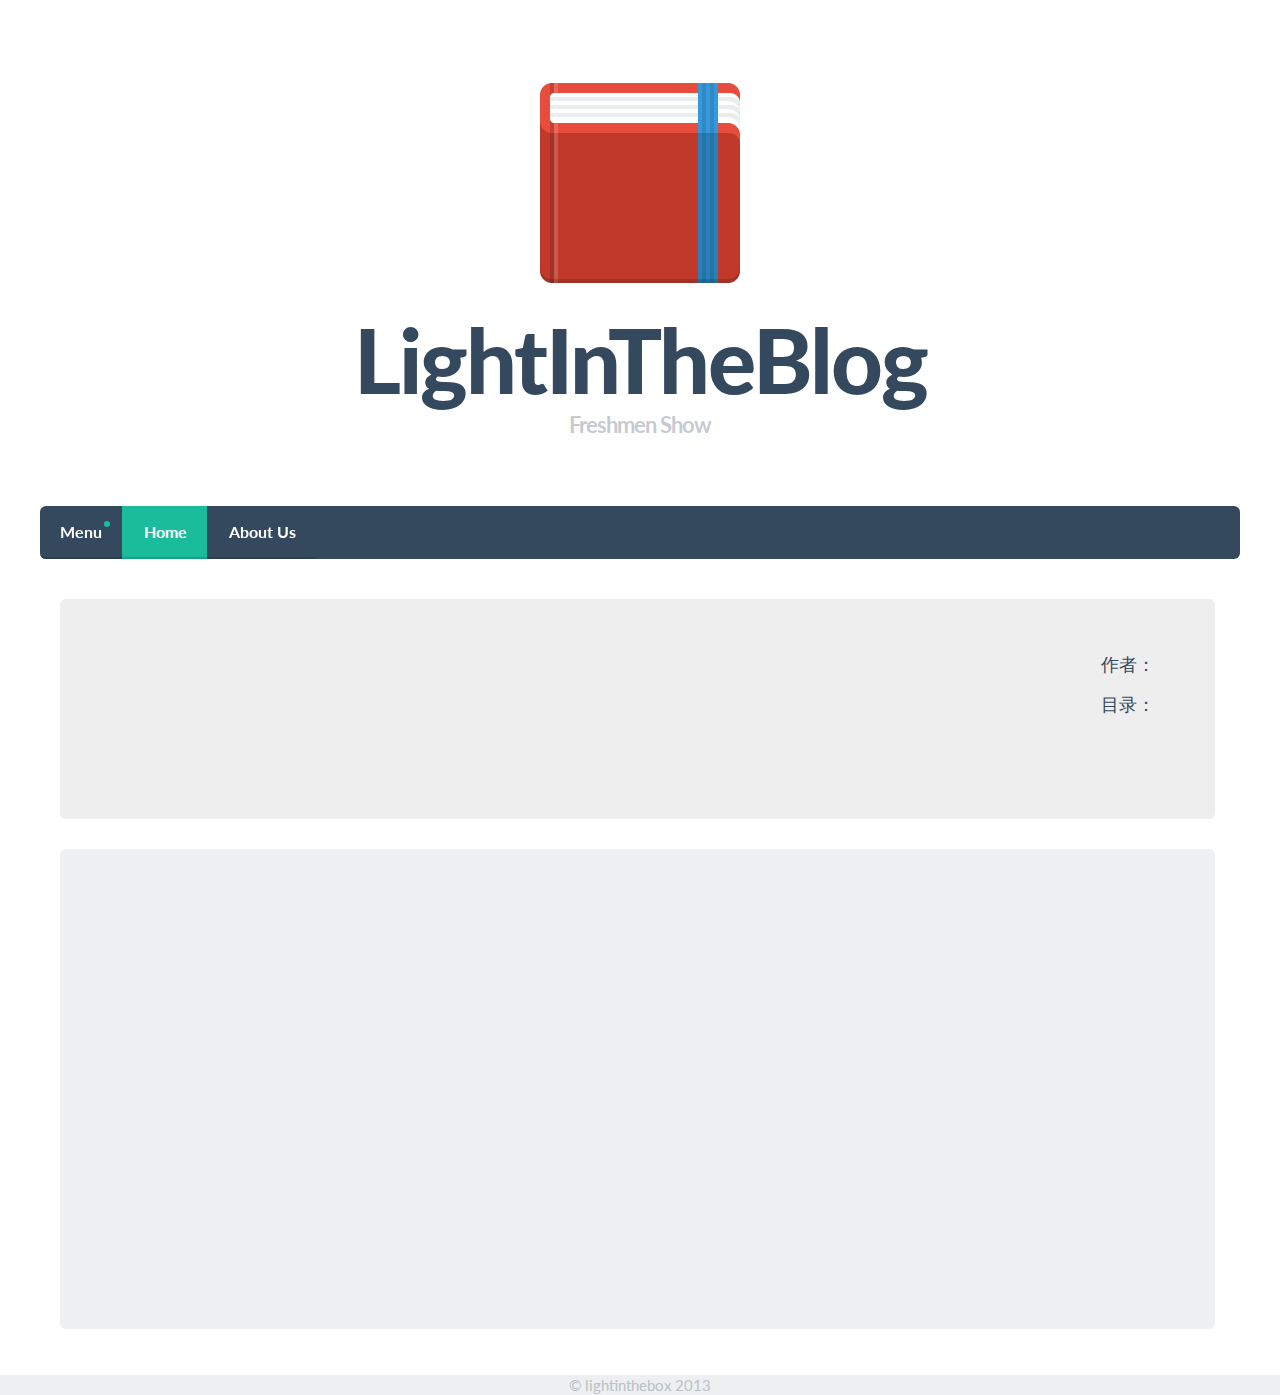
==== commit 5bc7fb6e: "finish article.html" ====
--- a/template/article/article.html
+++ b/template/article/article.html
@@ -64,24 +64,17 @@
             <article>
               <div class="hero-unit">
                 <p class="error none text-error"></p>
-                <h1 class="caption">相机应该如何防沙？</h1>
+                <h1 class="caption"></h1>
                 <p class="author offset6">
                   <span class="small">作者：</span>
                   <strong class="text"></strong>
                 </p>
                 <p class="category offset6">
                   <span class="small">目录：</span>
-                  <span class="text">ccc</span>
+                  <span class="text"></span>
                 </p>
               </div>
-              <section class="content">
-                一点建议
-                1：尽量用手机
-                2：允许的话购买防水相机，那种全封闭潜望镜式的。
-                3：实在要带现有相机，也有解决办法的。
-                1：防水套，缺点是影响成像。
-                2：好一些的解决办法，就是贴那种玻璃一样的保护片，贴到DC的镜头口，然后再加上防水套，小小改装下可以解决成像质量的问题。
-                3：条件许可还是在车内拍摄吧········前提是你有汽车随意使用的话。                      
+              <section class="content">                  
               </section><!--/span-->            
             </article><!--/span-->
         </div> <!-- /tiles -->
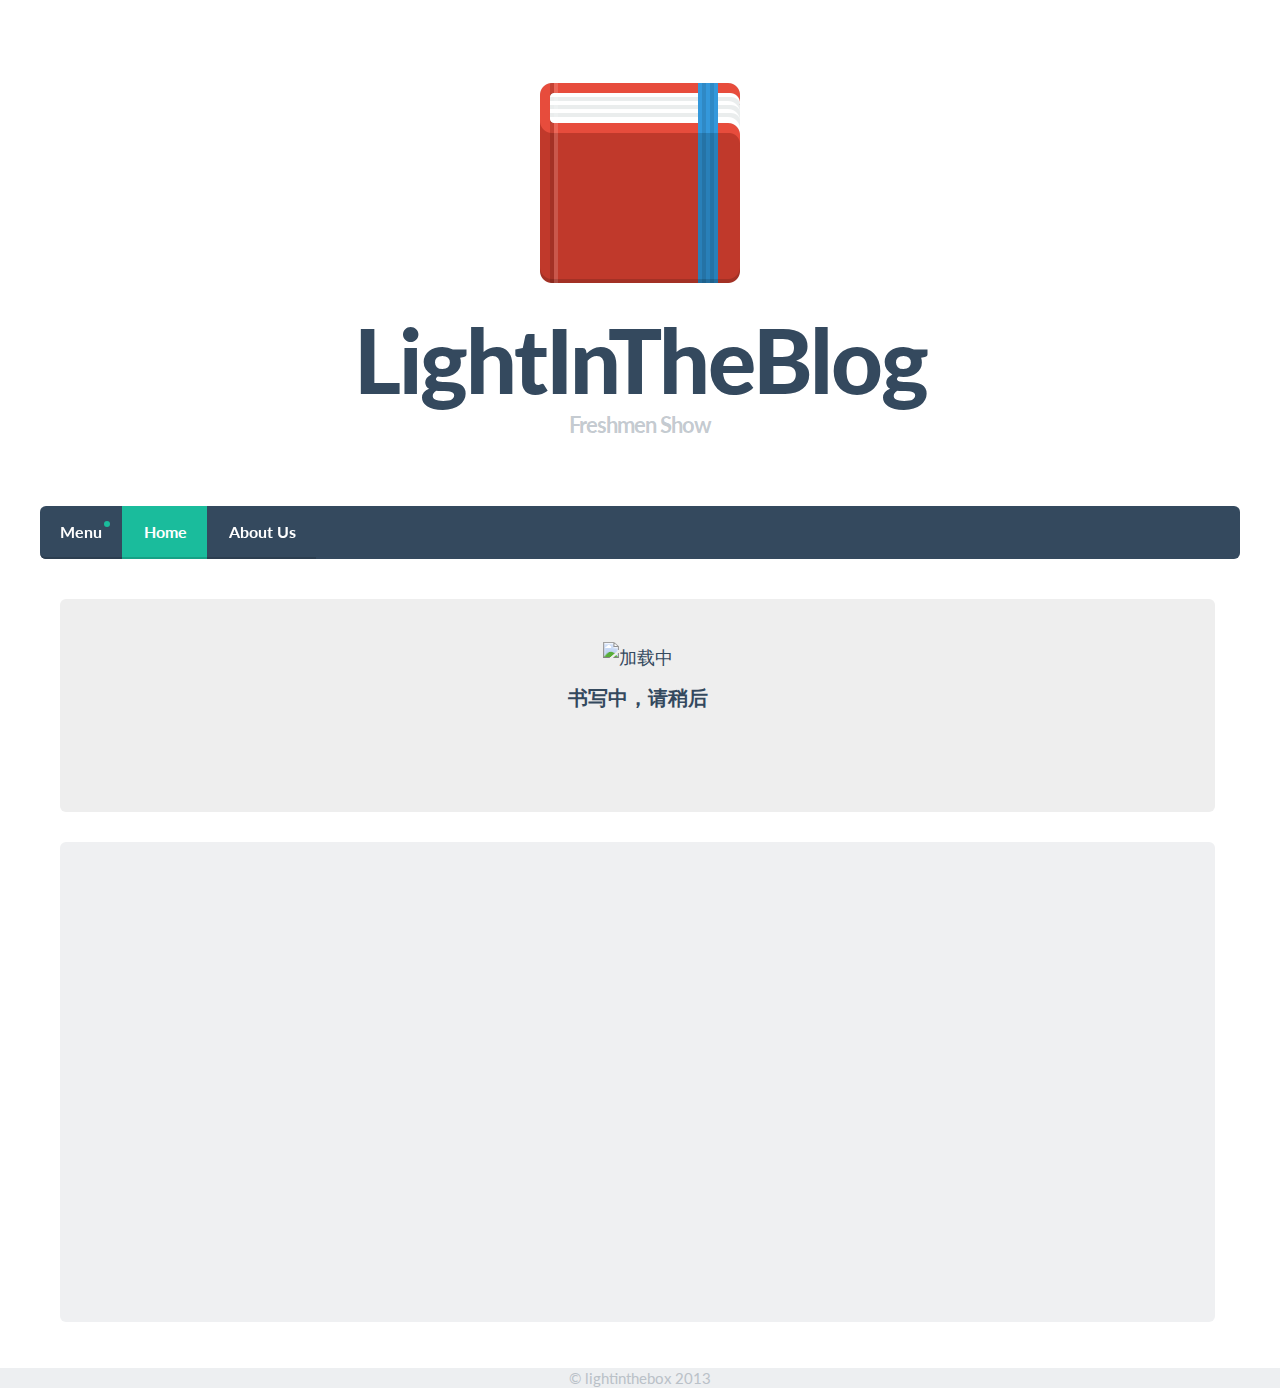
==== commit a6b2598b: "add something in article.html" ====
--- a/template/article/article.html
+++ b/template/article/article.html
@@ -42,7 +42,7 @@
                           </a>
                         </li>
                         <li class="active">
-                          <a href="#fakelink">
+                          <a href="../index/index.html">
                             Home
                             <span class="navbar-unread">1</span>
                           </a>
@@ -63,13 +63,17 @@
         <div class="row demo-tiles">
             <article>
               <div class="hero-unit">
-                <p class="error none text-error"></p>
-                <h1 class="caption"></h1>
-                <p class="author offset6">
+                <p class="alert alert-error none"></p>
+                <div class="loading">
+                  <img src="../lib/images/icons/loading.png" alt="加载中">
+                  <p class="loading-text">书写中，请稍后</p>
+                </div>
+                <h1 class="caption none"></h1>
+                <p class="author offset6 none">
                   <span class="small">作者：</span>
                   <strong class="text"></strong>
                 </p>
-                <p class="category offset6">
+                <p class="category offset6 none">
                   <span class="small">目录：</span>
                   <span class="text"></span>
                 </p>
--- a/template/article/article.css
+++ b/template/article/article.css
@@ -94,4 +94,15 @@
 }
 footer p {
     margin: 0;
+}
+.none {
+    display: none;
+}
+.loading-text {
+    margin-top: 10px;
+    font-size: 20px;
+    font-weight: bold;
+}
+.loading {
+    text-align: center;
 }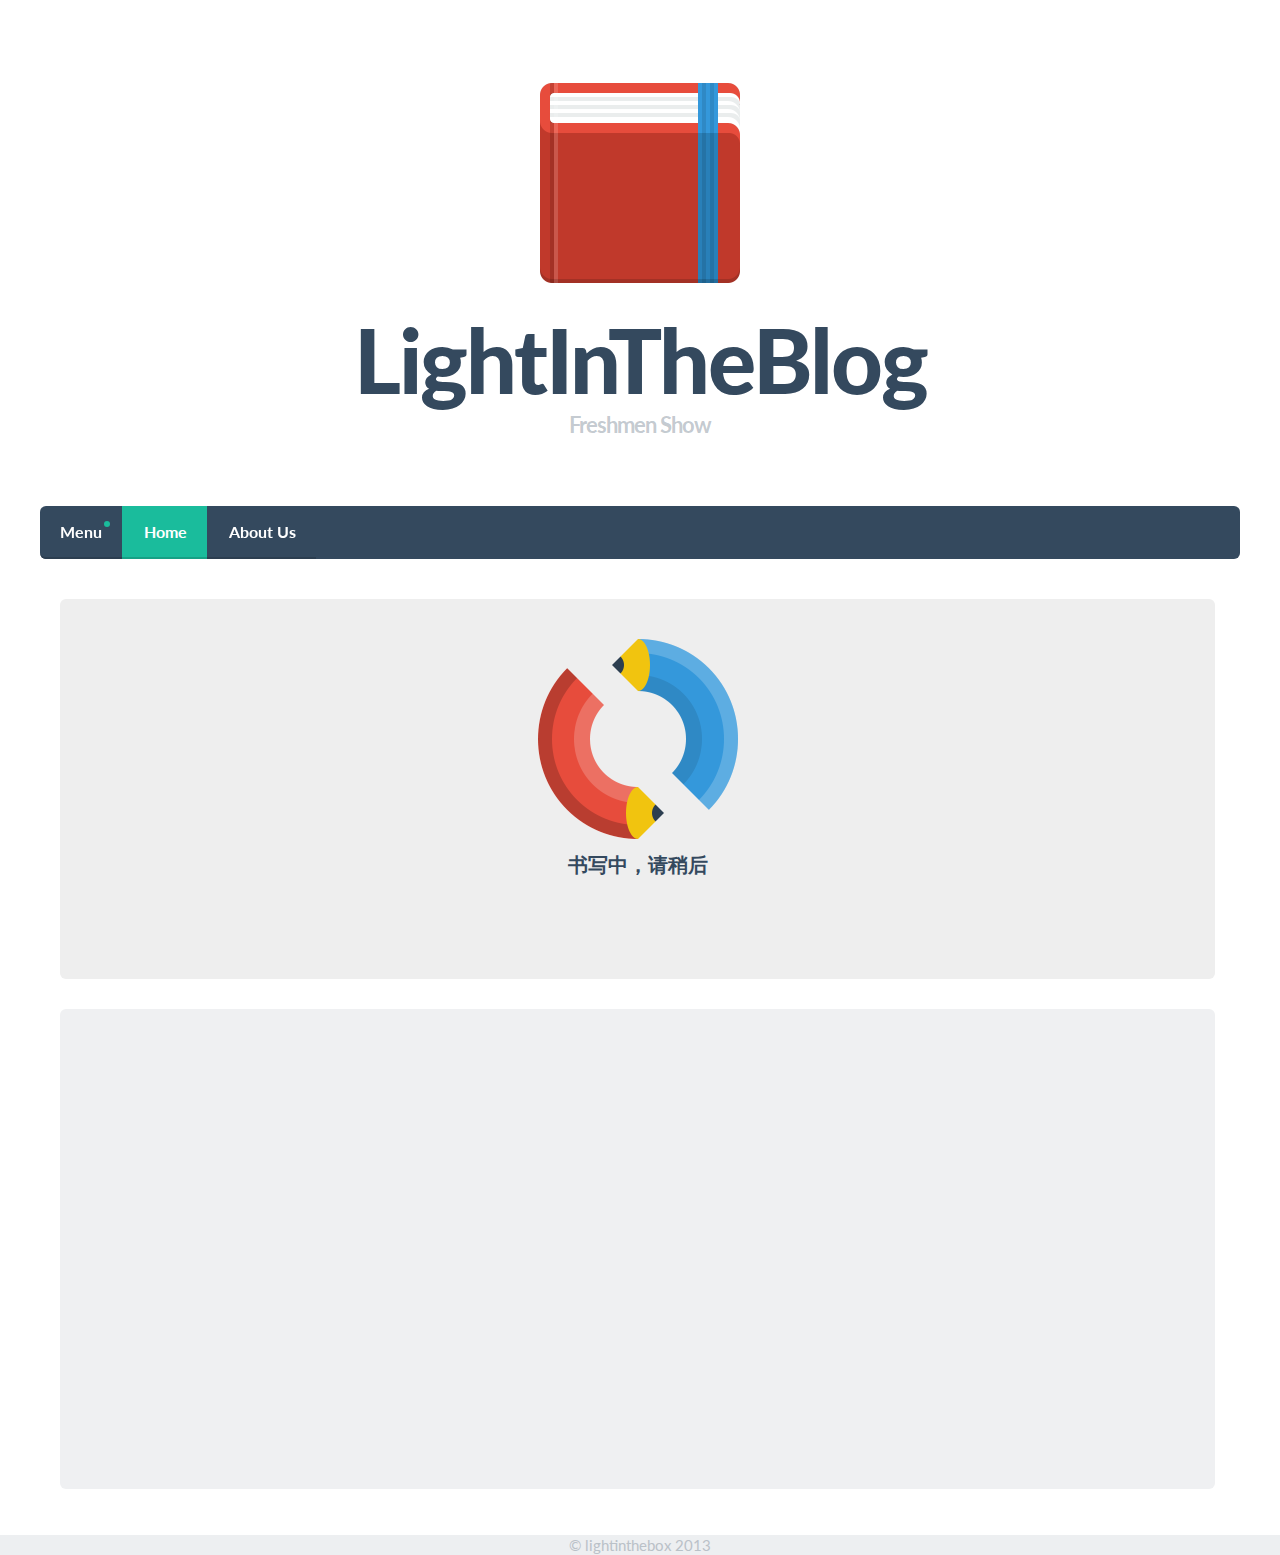
==== commit d260ad39: "change" ====
--- a/template/article/article.html
+++ b/template/article/article.html
@@ -9,7 +9,7 @@
     <link href="../lib/css/bootstrap.css" rel="stylesheet">
 
     <!-- Loading Flat UI -->
-    <link href="../lib/css/flat-ui.css" rel="stylesheet">
+    <link href="../lib/css/flat-ui.css" rel="stylesheet">    
 
     <!-- HTML5 shim, for IE6-8 support of HTML5 elements. All other JS at the end of file. -->
     <!--[if lt IE 9]>
@@ -88,6 +88,6 @@
     </footer>
     <!-- Load JS here for greater good =============================-->
     <script src="../lib/js/jquery.js"></script>    
-    <script src="article.js"></script>
+    <script src="article.js"></script>    
   </body>
 </html>
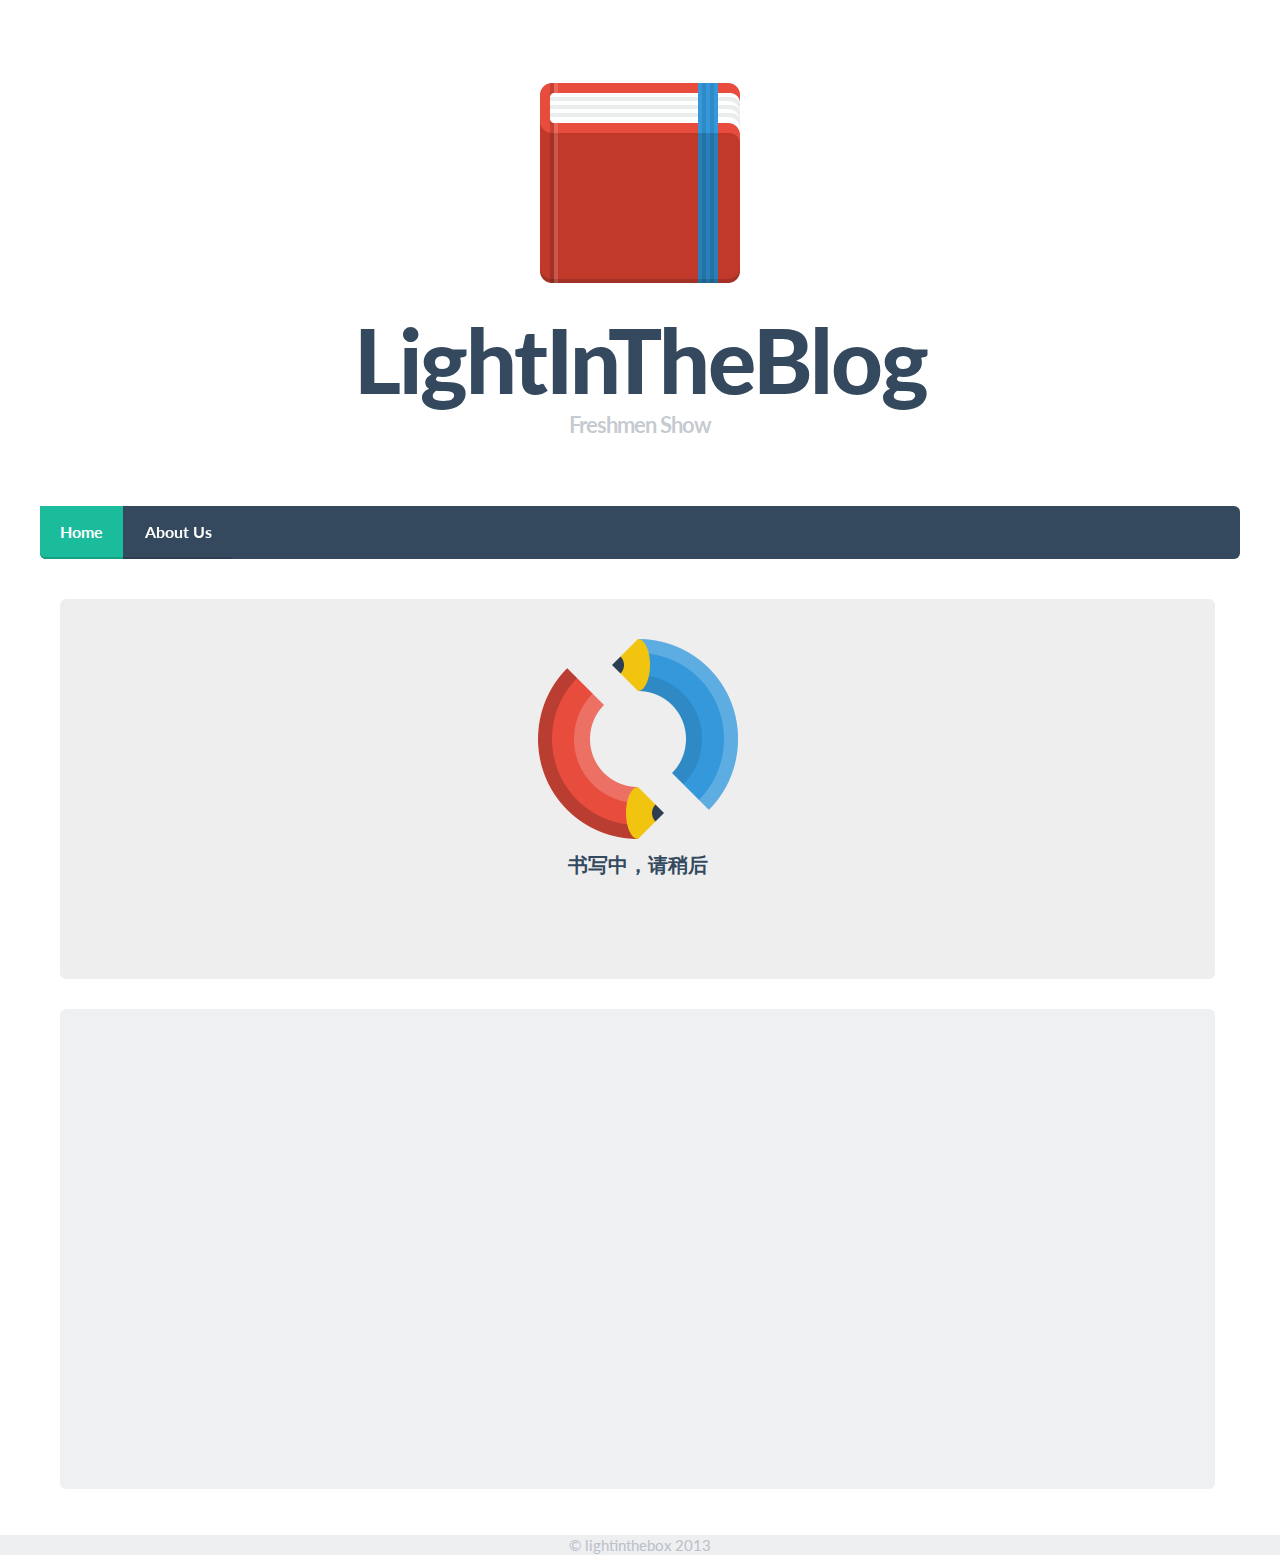
==== commit 52a41b86: "add about us" ====
--- a/template/article/article.html
+++ b/template/article/article.html
@@ -35,12 +35,6 @@
                     <button type="button" class="btn btn-navbar" data-toggle="collapse" data-target="#nav-collapse-01"></button>
                     <div class="nav-collapse collapse" id="nav-collapse-01">
                       <ul class="nav">
-                        <li>
-                          <a href="#fakelink">
-                            Menu
-                            <span class="navbar-unread">1</span>
-                          </a>
-                        </li>
                         <li class="active">
                           <a href="../index/index.html">
                             Home
@@ -48,7 +42,7 @@
                           </a>
                         </li>
                         <li>
-                          <a href="#fakelink">
+                          <a href="../aboutUs/about_us.html">
                             About Us
                           </a>
                         </li>
